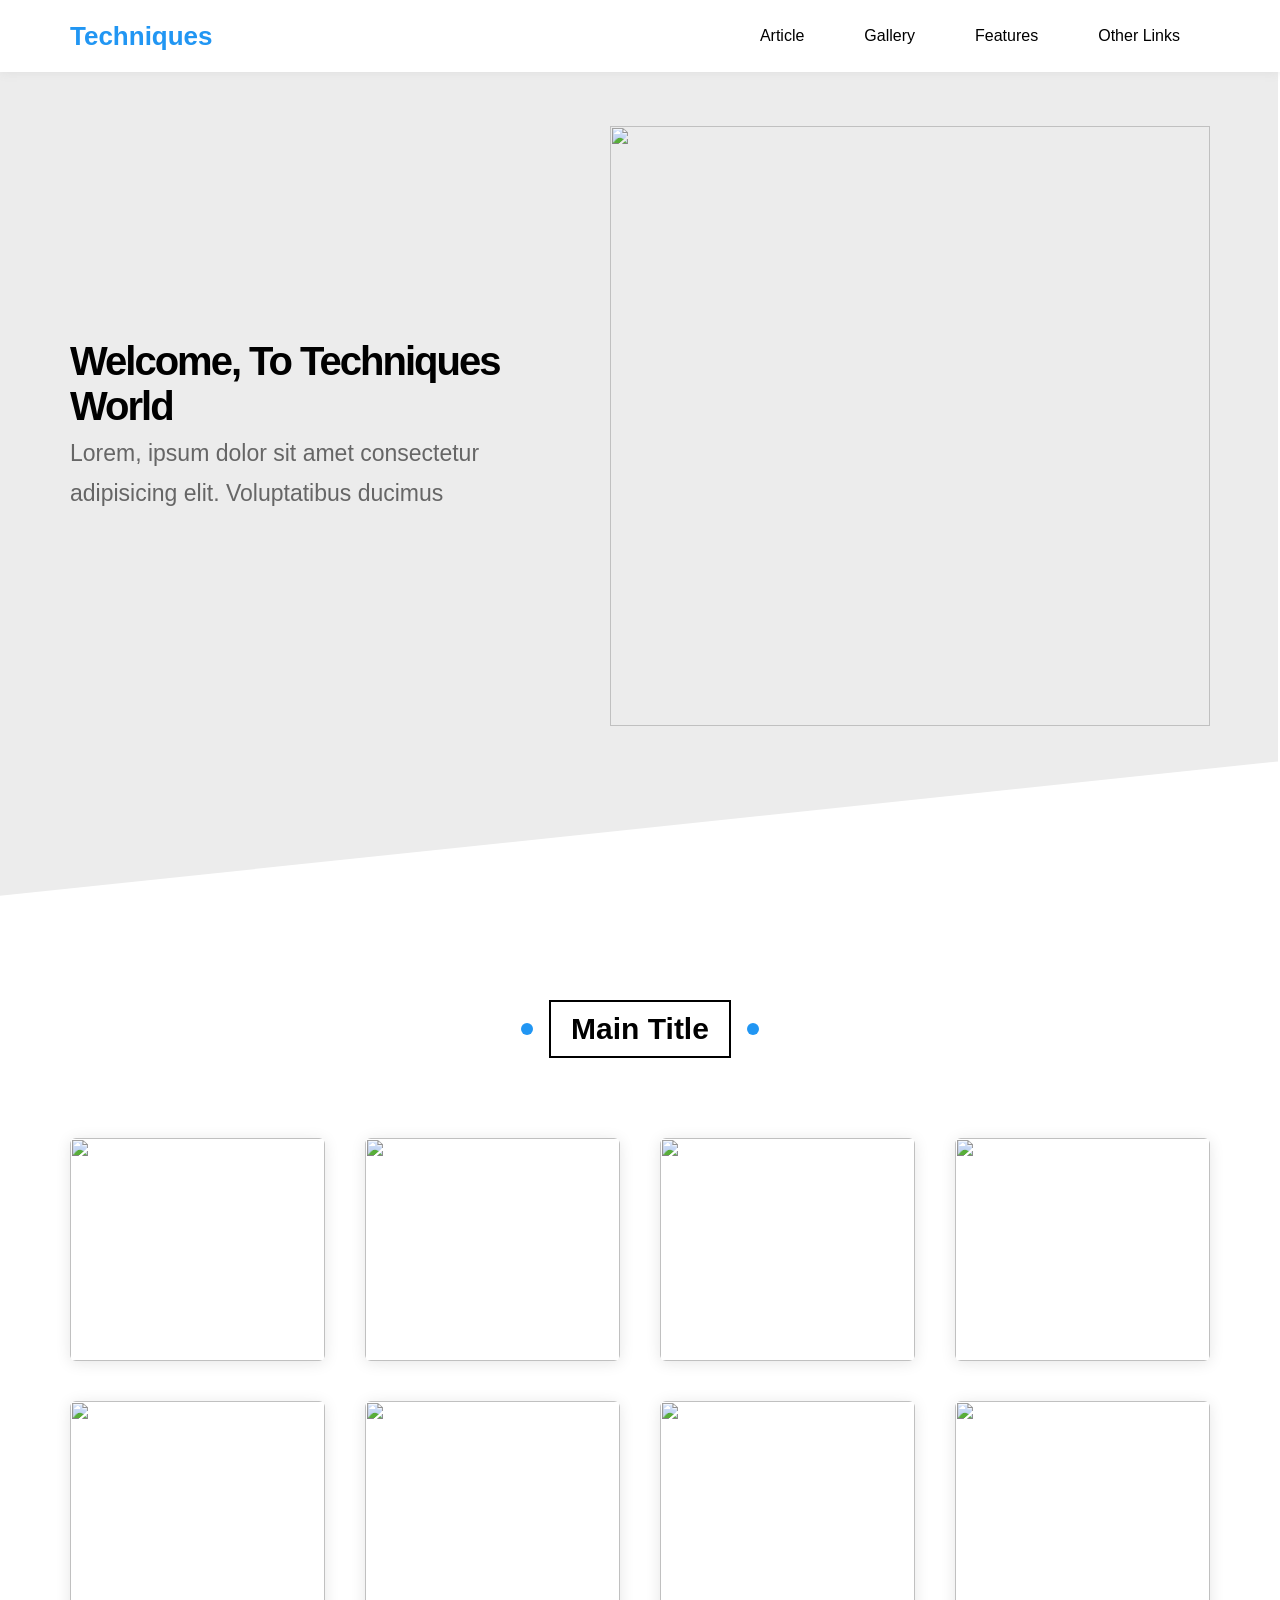
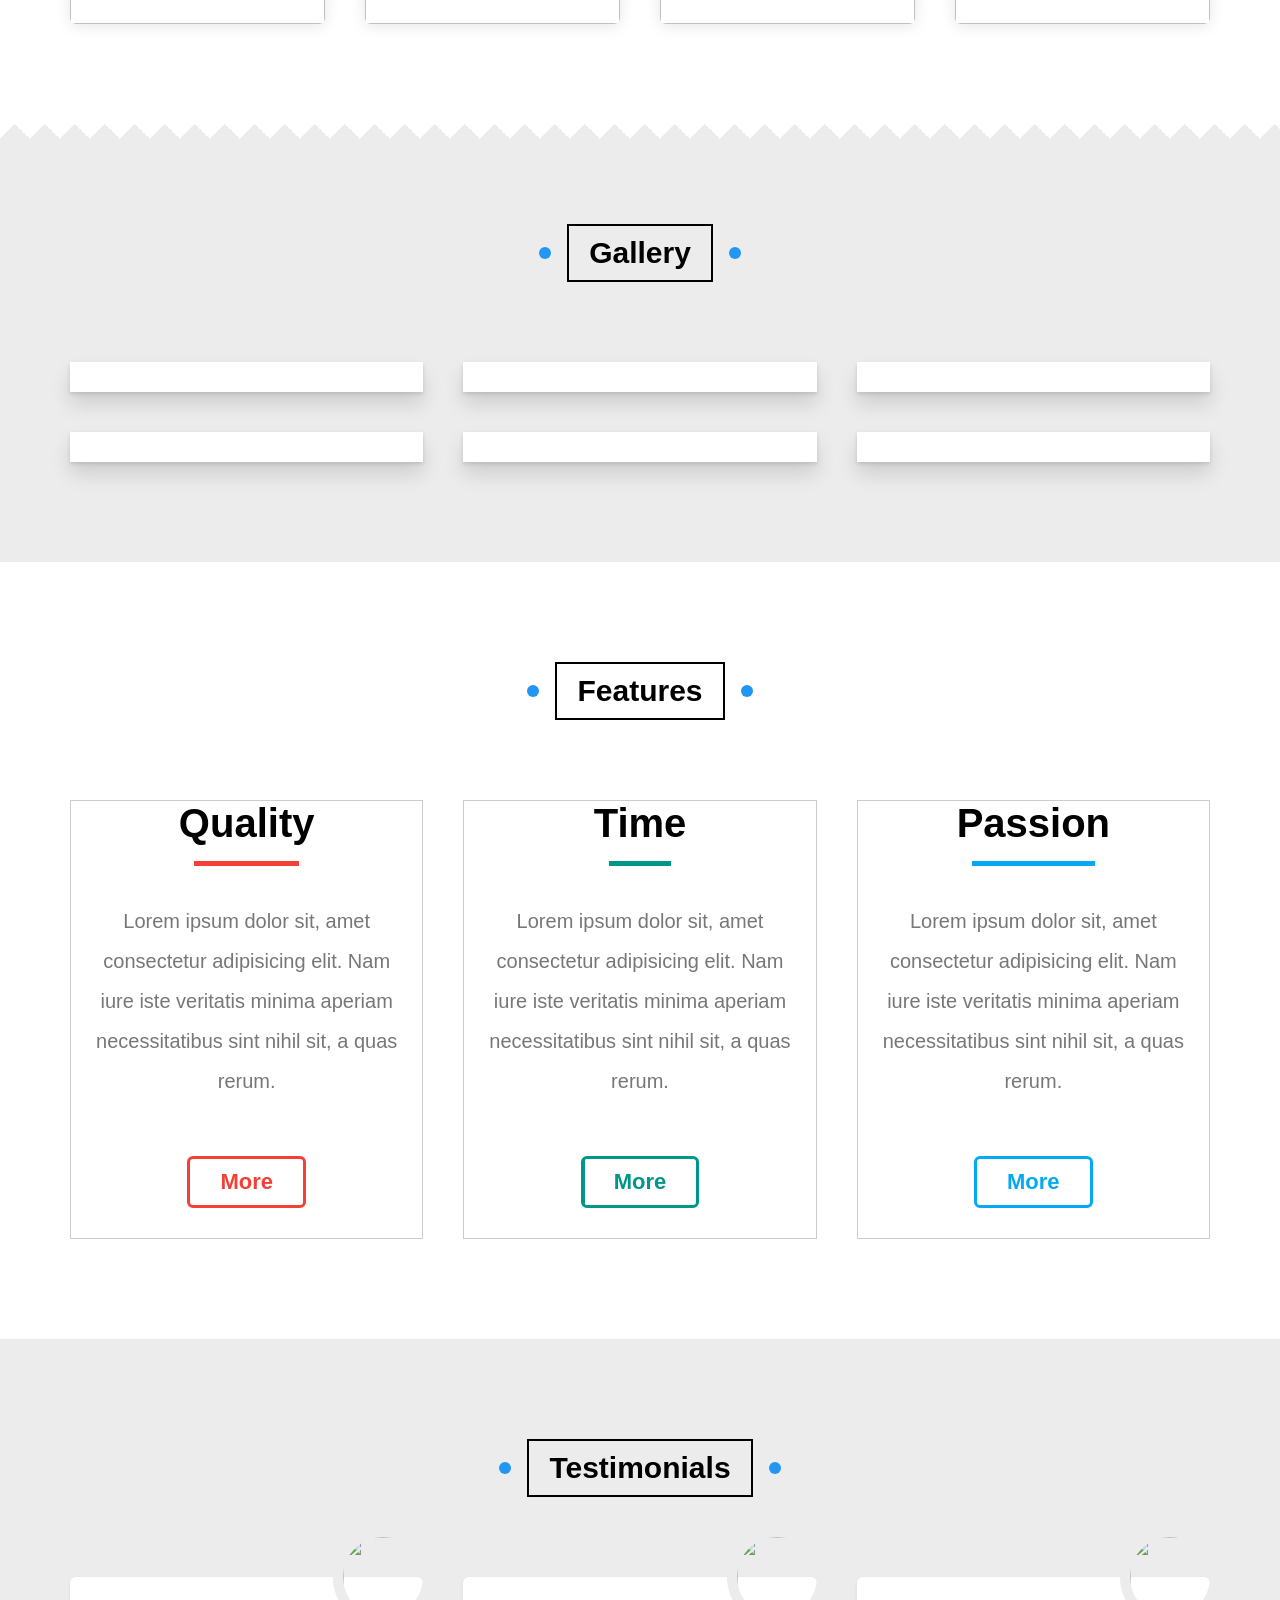
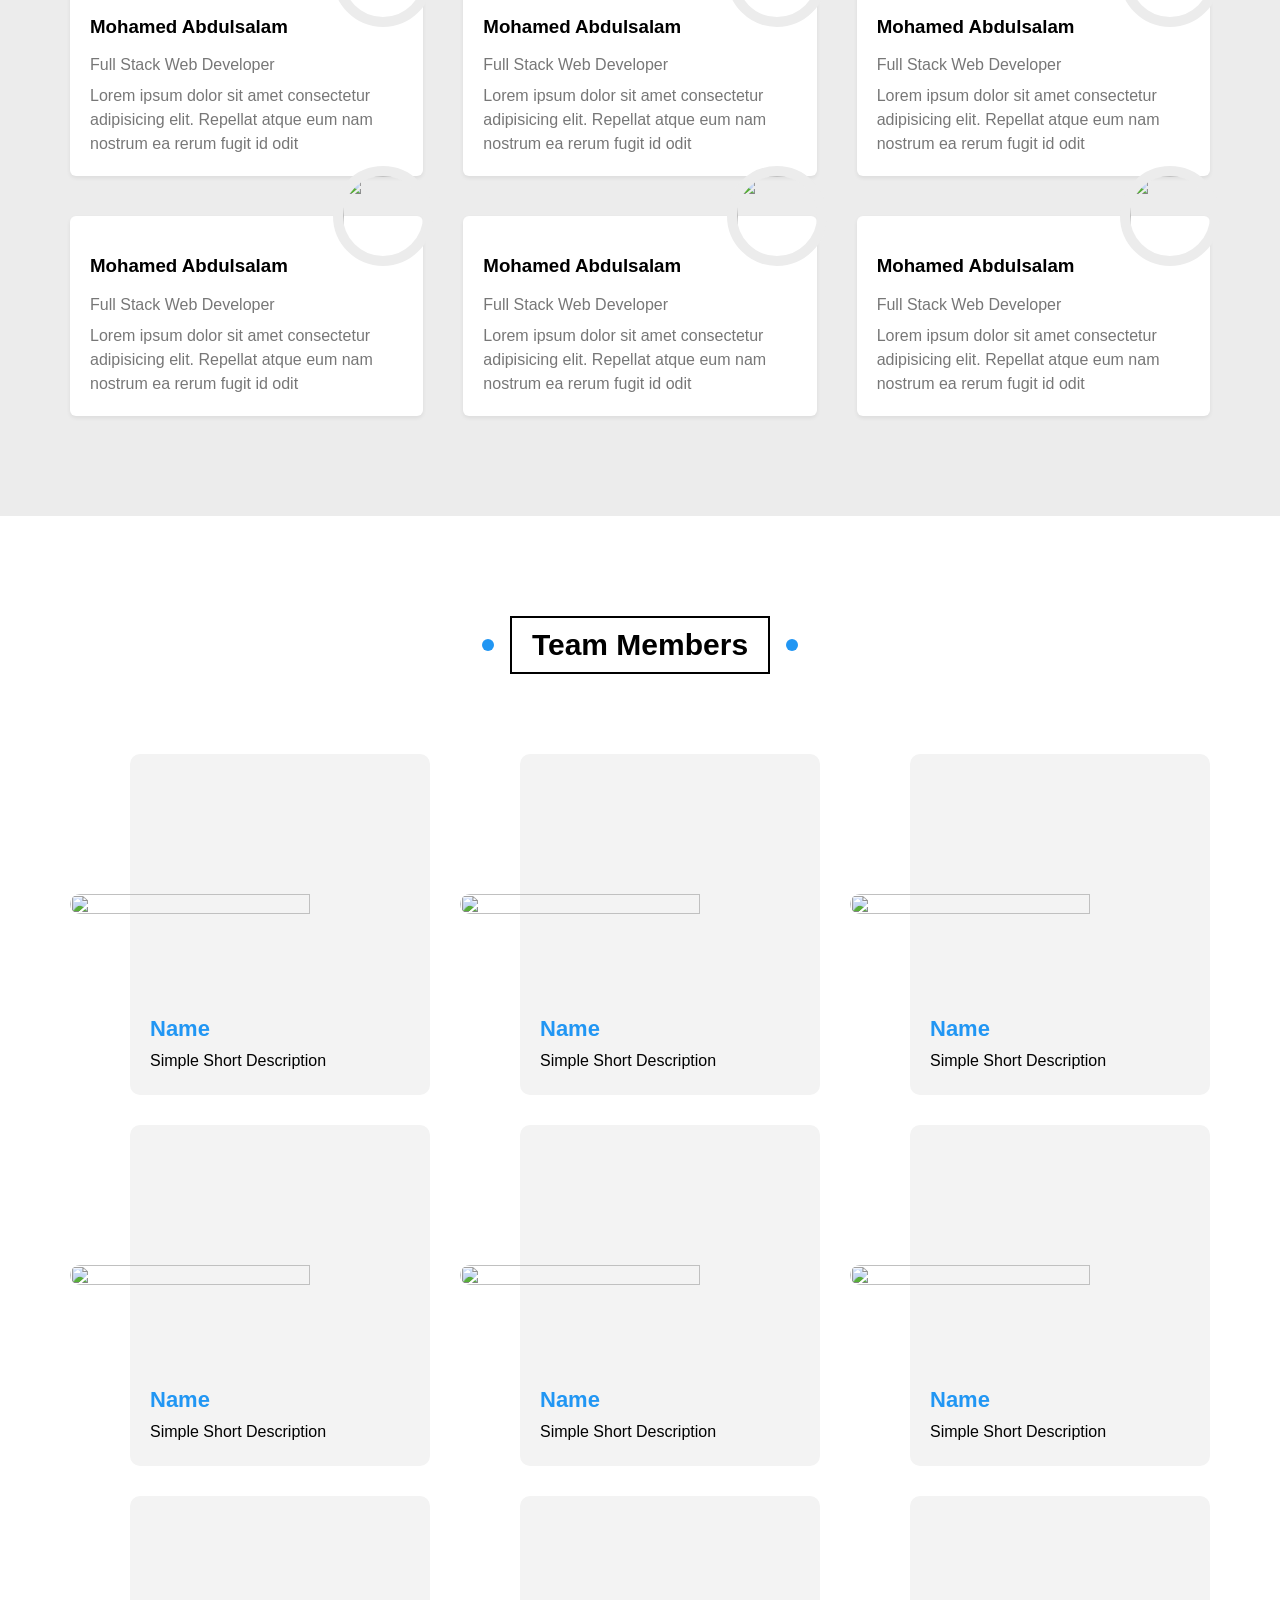
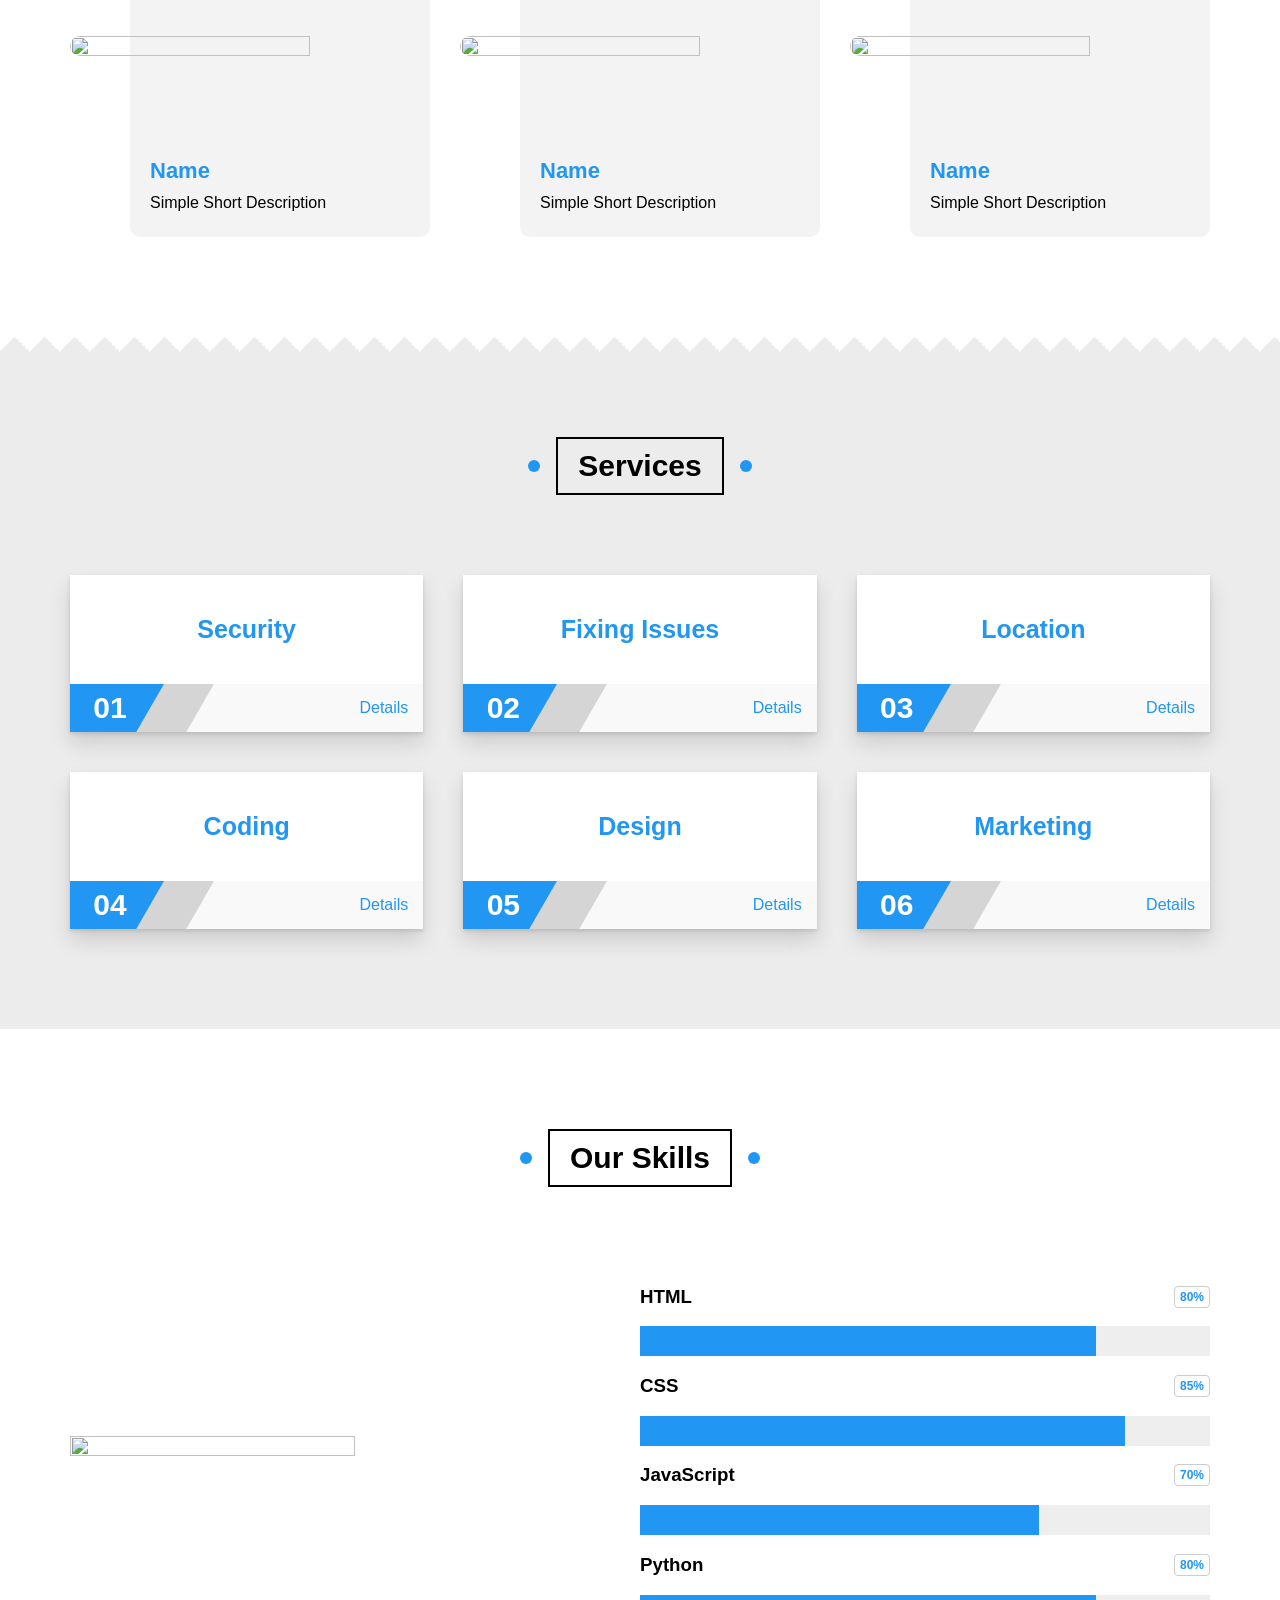
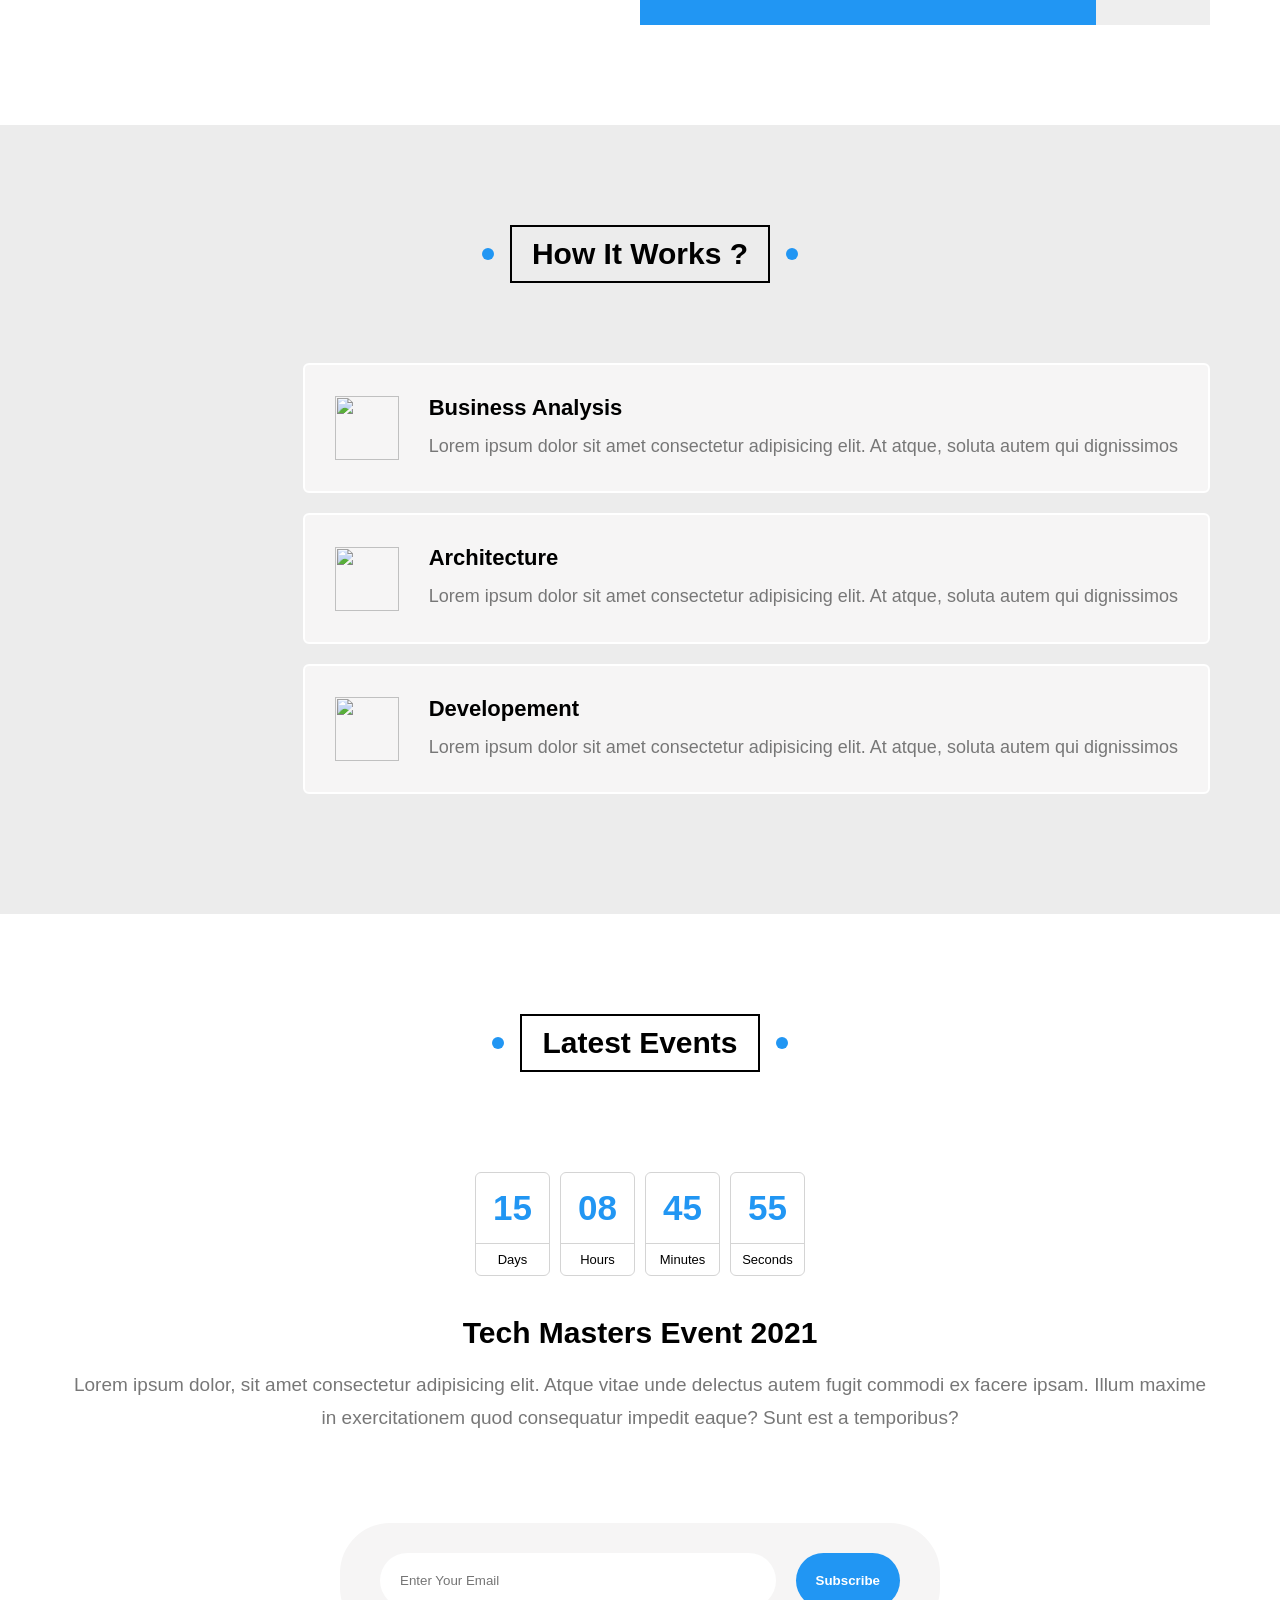
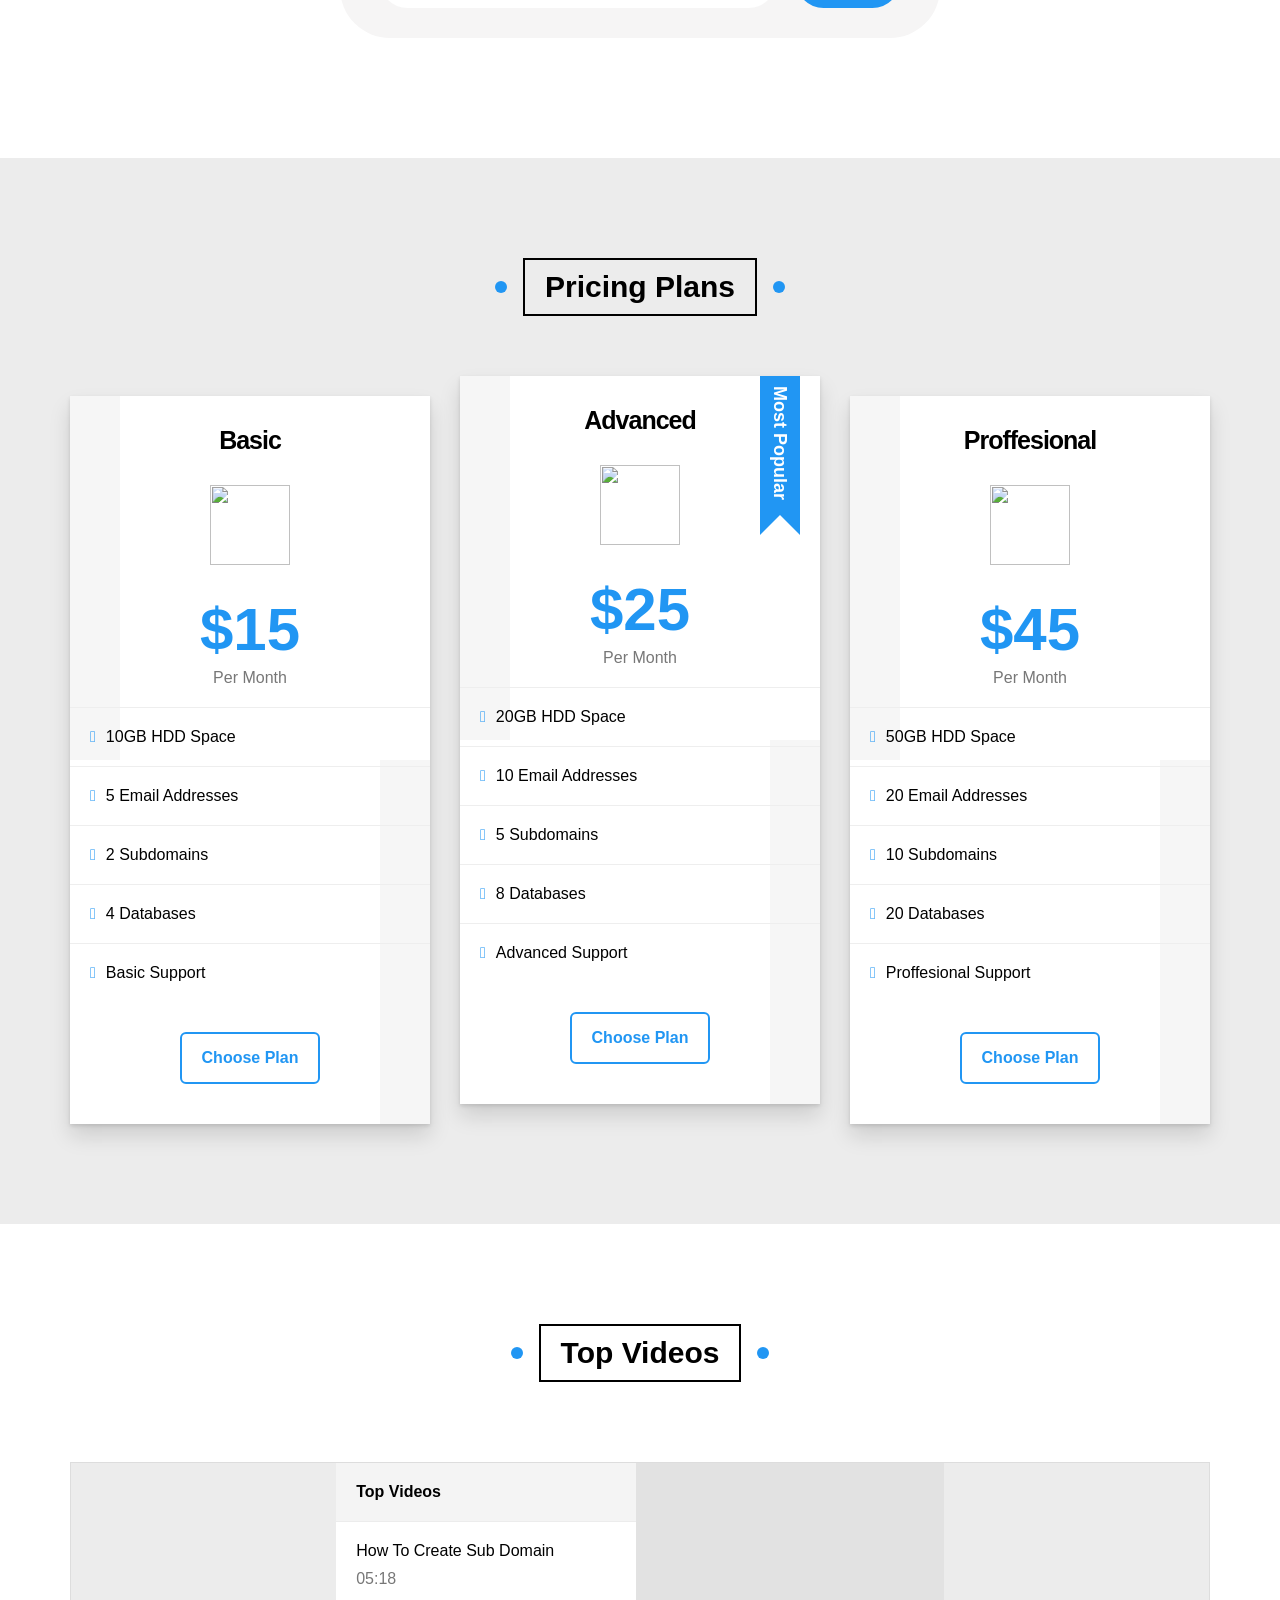
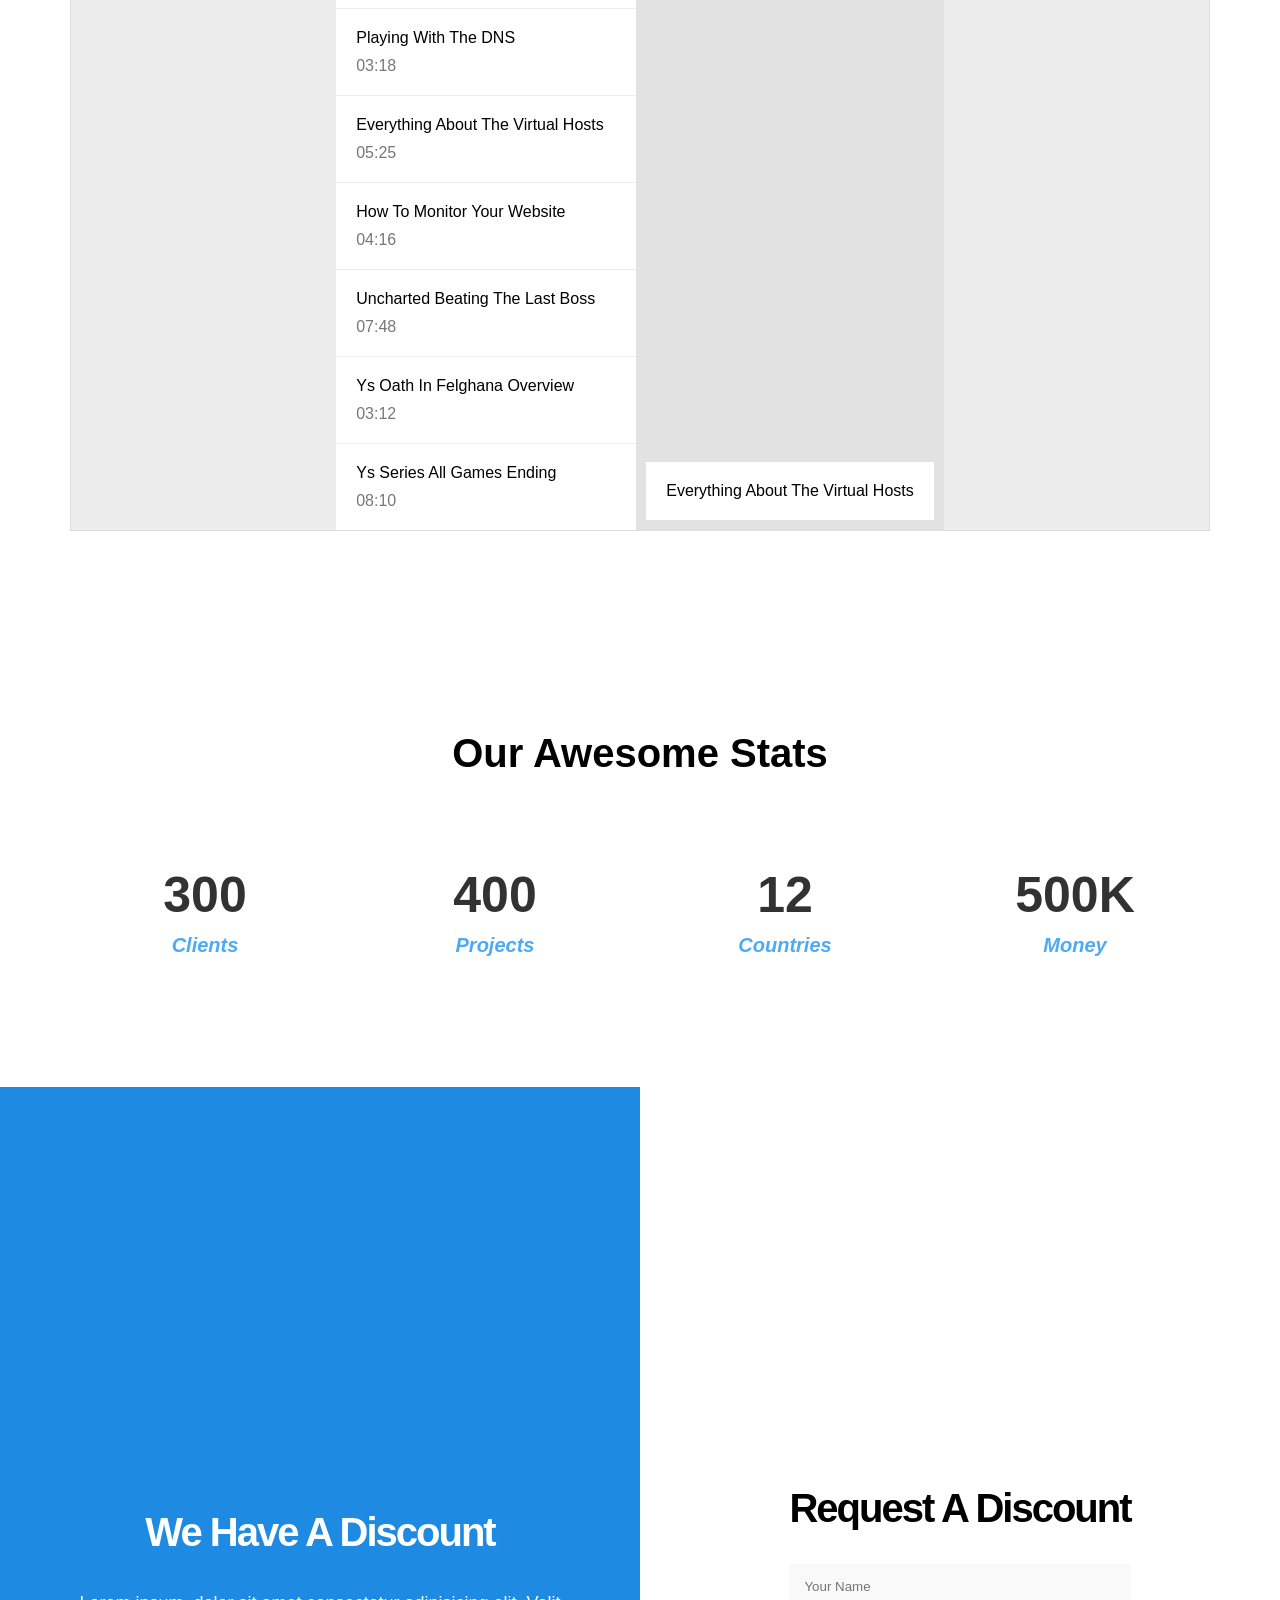
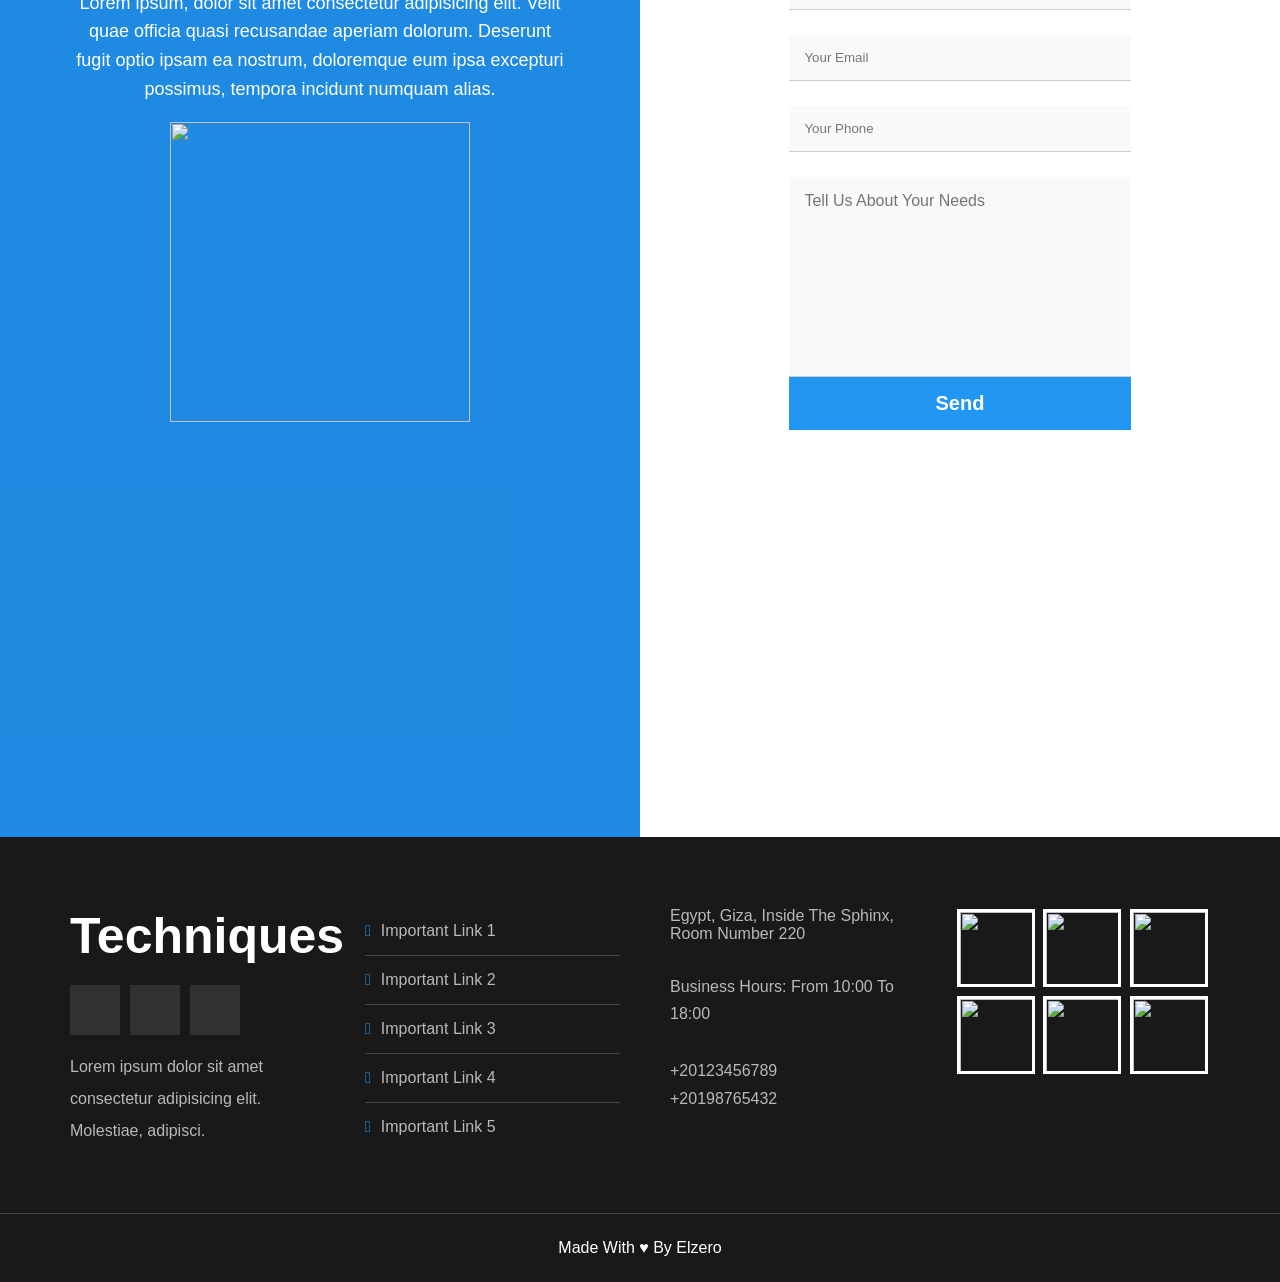
==== webapp/index.html @ d78bf38a "Code Deploy specs" ====
<html>
    <head>
        <link  rel="stylesheet" type = "text/css" href="main.css"/>
    </head>
<body>
<!-- Start Header -->
<div class="header" id="header">
    <div class="container">
      <a href="#" class="logo">Techniques</a>
      <ul class="main-nav">
        <li><a href="#articles">Article</a></li>
        <li><a href="#gallery">Gallery</a></li>
        <li><a href="#features">Features</a></li>
        <li>
          <a href="#">Other Links</a>
          <!-- Start Megamenu -->
          <div class="mega-menu">
            <div class="image">
              <img src="https://i.postimg.cc/pL5x3qB1/Photo2.png" alt="">
            </div>
            <ul class="links">
              <li>
                <a href="#"><i class="far fa-comments fa-fw"></i>Testimonials</a>
              </li>
              <li>
                <a href="#"><i class="far fa-user fa-fw"></i>Team Members</a>
              </li>
              <li>
                <a href="#"><i class="far fa-building fa-fw"></i>Services</a>
              </li>
              <li>
                <a href="#"><i class="far fa-check-circle fa-fw"></i>Our Skills</a>
              </li>
              <li>
                <a href="#"><i class="far fa-clipboard fa-fw"></i>How It Works</a>
              </li>
            </ul>
            <ul class="links">
              <li>
                <a href="#"><i class="far fa-calendar-alt fa-fw"></i>Events</a>
              </li>
              <li>
                <a href="#"><i class="fas fa-server fa-fw"></i>Pricing Plans</a>
              </li>
              <li>
                <a href="#"><i class="far fa-play-circle fa-fw"></i>Top Videos</a>
              </li>
              <li>
                <a href="#"><i class="far fa-chart-bar fa-fw"></i>Stats</a>
              </li>
              <li>
                <a href="#"><i class="fas fa-percent fa-fw"></i>Request A Discount</a>
              </li>
            </ul>
          </div>
          <!-- End Megamenu -->
        </li>
      </ul>
    </div>
  </div>
  <!-- Ebd Header -->
  <!-- Start Landing -->
  <div class="landing">
    <div class="container">
      <div class="text">
        <h1>Welcome, To Techniques World</h1>
        <p>Lorem, ipsum dolor sit amet consectetur adipisicing elit. Voluptatibus ducimus</p>
      </div>
      <div class="image">
        <img src="https://i.postimg.cc/pr1b6F5H/Photo1.png" alt="">
      </div>
    </div>
    <a href="#articles" class="go-down">
      <i class="fas fa-angle-double-down fa-2x"></i>
    </a>
  </div>
  <!-- End Landing -->
  <!-- Start Articles -->
  <div class="articles" id="articles">
    <h2 class="main-title">Main Title</h2>
    <div class="container">
      <div class="box">
        <img src="https://i.postimg.cc/W46RPKqS/tech-1.jpg" alt="">
        <div class="content">
          <h3>Test Title</h3>
          <p>Lorem ipsum dolor sit amet, consectetur adipisicing elit. Natus mollitia</p>
        </div>
        <div class="info">
          <a href="#">Read More</a>
          <i class="fas fa-long-arrow-alt-right"></i>
        </div>
      </div>
      <div class="box">
        <img src="https://i.postimg.cc/sXVkfcpz/tech-2.jpg" alt="">
        <div class="content">
          <h3>Test Title</h3>
          <p>Lorem ipsum dolor sit amet, consectetur adipisicing elit. Natus mollitia</p>
        </div>
        <div class="info">
          <a href="#">Read More</a>
          <i class="fas fa-long-arrow-alt-right"></i>
        </div>
      </div>
      <div class="box">
        <img src="https://i.postimg.cc/JnP9skqk/tech-3.jpg" alt="">
        <div class="content">
          <h3>Test Title</h3>
          <p>Lorem ipsum dolor sit amet, consectetur adipisicing elit. Natus mollitia</p>
        </div>
        <div class="info">
          <a href="#">Read More</a>
          <i class="fas fa-long-arrow-alt-right"></i>
        </div>
      </div>
      <div class="box">
        <img src="https://i.postimg.cc/Rhh2KZsb/tech-4.jpg" alt="">
        <div class="content">
          <h3>Test Title</h3>
          <p>Lorem ipsum dolor sit amet, consectetur adipisicing elit. Natus mollitia</p>
        </div>
        <div class="info">
          <a href="#">Read More</a>
          <i class="fas fa-long-arrow-alt-right"></i>
        </div>
      </div>
      <div class="box">
        <img src="https://i.postimg.cc/026LNrJz/tech-5.jpg" alt="">
        <div class="content">
          <h3>Test Title</h3>
          <p>Lorem ipsum dolor sit amet, consectetur adipisicing elit. Natus mollitia</p>
        </div>
        <div class="info">
          <a href="#">Read More</a>
          <i class="fas fa-long-arrow-alt-right"></i>
        </div>
      </div>
      <div class="box">
        <img src="https://i.postimg.cc/jSPmz9cK/tech-6.jpg" alt="">
        <div class="content">
          <h3>Test Title</h3>
          <p>Lorem ipsum dolor sit amet, consectetur adipisicing elit. Natus mollitia</p>
        </div>
        <div class="info">
          <a href="#">Read More</a>
          <i class="fas fa-long-arrow-alt-right"></i>
        </div>
      </div>
      <div class="box">
        <img src="https://i.postimg.cc/76YRrLkY/tech-7.jpg" alt="">
        <div class="content">
          <h3>Test Title</h3>
          <p>Lorem ipsum dolor sit amet, consectetur adipisicing elit. Natus mollitia</p>
        </div>
        <div class="info">
          <a href="#">Read More</a>
          <i class="fas fa-long-arrow-alt-right"></i>
        </div>
      </div>
      <div class="box">
        <img src="https://i.postimg.cc/cH9bxNx7/tech-8.jpg" alt="">
        <div class="content">
          <h3>Test Title</h3>
          <p>Lorem ipsum dolor sit amet, consectetur adipisicing elit. Natus mollitia</p>
        </div>
        <div class="info">
          <a href="#">Read More</a>
          <i class="fas fa-long-arrow-alt-right"></i>
        </div>
      </div>
    </div>
  </div>
  <div class="spikes"></div>
  <!-- End Articles -->
  <!-- Start Gallery -->
  <div class="gallery" id="gallery">
    <h2 class="main-title">Gallery</h2>
    <div class="container">
      <div class="box">
        <div class="image">
          <img src="https://i.postimg.cc/h4Y5Ng3c/gallery-1.jpg" alt="">
        </div>
      </div>
      <div class="box">
        <div class="image">
          <img src="https://i.postimg.cc/YqTV2qS2/Photo4.jpg" alt="">
        </div>
      </div>
      <div class="box">
        <div class="image">
          <img src="https://i.postimg.cc/pTVccmsC/Photo5.jpg" alt="">
        </div>
      </div>
      <div class="box">
        <div class="image">
          <img src="https://i.postimg.cc/BbkhvM47/Photo6.jpg" alt="">
        </div>
      </div>
      <div class="box">
        <div class="image">
          <img src="https://i.postimg.cc/Z0kjnb1N/gallery-5.jpg" alt="">
        </div>
      </div>
      <div class="box">
        <div class="image">
          <img src="https://i.postimg.cc/qBtTN1PB/gallery-6.jpg" alt="">
        </div>
      </div>
    </div>
  </div>
  <!-- End Gallery -->
  <!-- Start Features -->
  <div class="features" id="features">
    <h2 class="main-title">Features</h2>
    <div class="container">
      <div class="box quality">
        <div class="img-holder">
          <img src="https://i.postimg.cc/pLvb1Rpy/features-1.jpg" alt="">
        </div>
        <h2>Quality</h2>
        <p>Lorem ipsum dolor sit, amet consectetur adipisicing elit. Nam iure iste veritatis minima aperiam
          necessitatibus sint nihil sit, a quas rerum.</p>
        <a href="#">More</a>
      </div>
      <div class="box time">
        <div class="img-holder">
          <img src="https://i.postimg.cc/XYgMRmCL/features-2.jpg" alt="">
        </div>
        <h2>Time</h2>
        <p>Lorem ipsum dolor sit, amet consectetur adipisicing elit. Nam iure iste veritatis minima aperiam
          necessitatibus sint
          nihil sit, a quas rerum.</p>
        <a href="#">More</a>
      </div>
      <div class="box passion">
        <div class="img-holder">
          <img src="https://i.postimg.cc/TPY8f0j6/features-3.jpg" alt="">
        </div>
        <h2>Passion</h2>
        <p>Lorem ipsum dolor sit, amet consectetur adipisicing elit. Nam iure iste veritatis minima aperiam
          necessitatibus sint
          nihil sit, a quas rerum.</p>
        <a href="#">More</a>
      </div>
    </div>
  </div>
  <!-- End Features -->
  <!-- Start Testimonials -->
  <div class="testimonials" id="testimonials">
    <h2 class="main-title">Testimonials</h2>
    <div class="container">
      <div class="box">
        <img src="https://i.postimg.cc/L5PwNbSz/avatar-1.jpg" alt="">
        <h3>Mohamed Abdulsalam</h3>
        <span class="title">Full Stack Web Developer</span>
        <div class="rate">
          <i class="filled fas fa-star"></i>
          <i class="filled fas fa-star"></i>
          <i class="filled fas fa-star"></i>
          <i class="filled fas fa-star"></i>
          <i class="far fa-star"></i>
        </div>
        <p>Lorem ipsum dolor sit amet consectetur adipisicing elit. Repellat atque eum nam nostrum ea rerum
          fugit id odit</p>
      </div>
      <div class="box">
        <img src="https://i.postimg.cc/44HDfmcm/avatar-2.jpg" alt="">
        <h3>Mohamed Abdulsalam</h3>
        <span class="title">Full Stack Web Developer</span>
        <div class="rate">
          <i class="filled fas fa-star"></i>
          <i class="filled fas fa-star"></i>
          <i class="filled fas fa-star"></i>
          <i class="filled fas fa-star"></i>
          <i class="far fa-star"></i>
        </div>
        <p>Lorem ipsum dolor sit amet consectetur adipisicing elit. Repellat atque eum nam nostrum ea rerum
          fugit id odit</p>
      </div>
      <div class="box">
        <img src="https://i.postimg.cc/gkv1hQNp/avatar-3.jpg" alt="">
        <h3>Mohamed Abdulsalam</h3>
        <span class="title">Full Stack Web Developer</span>
        <div class="rate">
          <i class="filled fas fa-star"></i>
          <i class="filled fas fa-star"></i>
          <i class="filled fas fa-star"></i>
          <i class="filled fas fa-star"></i>
          <i class="far fa-star"></i>
        </div>
        <p>Lorem ipsum dolor sit amet consectetur adipisicing elit. Repellat atque eum nam nostrum ea rerum
          fugit id odit</p>
      </div>
      <div class="box">
        <img src="https://i.postimg.cc/nhpgG2PD/avatar-4.jpg" alt="">
        <h3>Mohamed Abdulsalam</h3>
        <span class="title">Full Stack Web Developer</span>
        <div class="rate">
          <i class="filled fas fa-star"></i>
          <i class="filled fas fa-star"></i>
          <i class="filled fas fa-star"></i>
          <i class="filled fas fa-star"></i>
          <i class="far fa-star"></i>
        </div>
        <p>Lorem ipsum dolor sit amet consectetur adipisicing elit. Repellat atque eum nam nostrum ea rerum
          fugit id odit</p>
      </div>
      <div class="box">
        <img src="https://i.postimg.cc/RZd8stkb/avatar-5.jpg" alt="">
        <h3>Mohamed Abdulsalam</h3>
        <span class="title">Full Stack Web Developer</span>
        <div class="rate">
          <i class="filled fas fa-star"></i>
          <i class="filled fas fa-star"></i>
          <i class="filled fas fa-star"></i>
          <i class="filled fas fa-star"></i>
          <i class="far fa-star"></i>
        </div>
        <p>Lorem ipsum dolor sit amet consectetur adipisicing elit. Repellat atque eum nam nostrum ea rerum
          fugit id odit</p>
      </div>
      <div class="box">
        <img src="https://i.postimg.cc/SKKPwsqQ/avatar-6.jpg" alt="">
        <h3>Mohamed Abdulsalam</h3>
        <span class="title">Full Stack Web Developer</span>
        <div class="rate">
          <i class="filled fas fa-star"></i>
          <i class="filled fas fa-star"></i>
          <i class="filled fas fa-star"></i>
          <i class="filled fas fa-star"></i>
          <i class="far fa-star"></i>
        </div>
        <p>Lorem ipsum dolor sit amet consectetur adipisicing elit. Repellat atque eum nam nostrum ea rerum
          fugit id odit</p>
      </div>
    </div>
  </div>
  <!-- End Testimonials -->
  <!-- Start Team -->
  <div class="team" id="team">
    <h2 class="main-title">Team Members</h2>
    <div class="container">
      <div class="box">
        <div class="data">
          <img src="https://i.postimg.cc/wMD4hR52/team-1.jpg" alt="">
          <div class="social">
            <a href="#">
              <i class="fab fa-facebook"></i>
            </a>
            <a href="#">
              <i class="fab fa-twitter"></i>
            </a>
            <a href="#">
              <i class="fab fa-linkedin-in"></i>
            </a>
            <a href="#">
              <i class="fab fa-youtube"></i>
            </a>
          </div>
        </div>
        <div class="info">
          <h3>Name</h3>
          <p>Simple Short Description</p>
        </div>
      </div>
      <div class="box">
        <div class="data">
          <img src="https://i.postimg.cc/6pWbv38V/team-2.jpg" alt="">
          <div class="social">
            <a href="#">
              <i class="fab fa-facebook"></i>
            </a>
            <a href="#">
              <i class="fab fa-twitter"></i>
            </a>
            <a href="#">
              <i class="fab fa-linkedin-in"></i>
            </a>
            <a href="#">
              <i class="fab fa-youtube"></i>
            </a>
          </div>
        </div>
        <div class="info">
          <h3>Name</h3>
          <p>Simple Short Description</p>
        </div>
      </div>
      <div class="box">
        <div class="data">
          <img src="https://i.postimg.cc/wjwfcpNC/team-3.jpg" alt="">
          <div class="social">
            <a href="#">
              <i class="fab fa-facebook"></i>
            </a>
            <a href="#">
              <i class="fab fa-twitter"></i>
            </a>
            <a href="#">
              <i class="fab fa-linkedin-in"></i>
            </a>
            <a href="#">
              <i class="fab fa-youtube"></i>
            </a>
          </div>
        </div>
        <div class="info">
          <h3>Name</h3>
          <p>Simple Short Description</p>
        </div>
      </div>
      <div class="box">
        <div class="data">
          <img src="https://i.postimg.cc/CKdvcQHz/team-4.jpg" alt="">
          <div class="social">
            <a href="#">
              <i class="fab fa-facebook"></i>
            </a>
            <a href="#">
              <i class="fab fa-twitter"></i>
            </a>
            <a href="#">
              <i class="fab fa-linkedin-in"></i>
            </a>
            <a href="#">
              <i class="fab fa-youtube"></i>
            </a>
          </div>
        </div>
        <div class="info">
          <h3>Name</h3>
          <p>Simple Short Description</p>
        </div>
      </div>
      <div class="box">
        <div class="data">
          <img src="https://i.postimg.cc/vmj0kt3X/team-5.jpg" alt="">
          <div class="social">
            <a href="#">
              <i class="fab fa-facebook"></i>
            </a>
            <a href="#">
              <i class="fab fa-twitter"></i>
            </a>
            <a href="#">
              <i class="fab fa-linkedin-in"></i>
            </a>
            <a href="#">
              <i class="fab fa-youtube"></i>
            </a>
          </div>
        </div>
        <div class="info">
          <h3>Name</h3>
          <p>Simple Short Description</p>
        </div>
      </div>
      <div class="box">
        <div class="data">
          <img src="https://i.postimg.cc/gjbNkk9Z/team-6.jpg" alt="">
          <div class="social">
            <a href="#">
              <i class="fab fa-facebook"></i>
            </a>
            <a href="#">
              <i class="fab fa-twitter"></i>
            </a>
            <a href="#">
              <i class="fab fa-linkedin-in"></i>
            </a>
            <a href="#">
              <i class="fab fa-youtube"></i>
            </a>
          </div>
        </div>
        <div class="info">
          <h3>Name</h3>
          <p>Simple Short Description</p>
        </div>
      </div>
      <div class="box">
        <div class="data">
          <img src="https://i.postimg.cc/nrKTsbZw/team-7.jpg" alt="">
          <div class="social">
            <a href="#">
              <i class="fab fa-facebook"></i>
            </a>
            <a href="#">
              <i class="fab fa-twitter"></i>
            </a>
            <a href="#">
              <i class="fab fa-linkedin-in"></i>
            </a>
            <a href="#">
              <i class="fab fa-youtube"></i>
            </a>
          </div>
        </div>
        <div class="info">
          <h3>Name</h3>
          <p>Simple Short Description</p>
        </div>
      </div>
      <div class="box">
        <div class="data">
          <img src="https://i.postimg.cc/Vkk4NVhD/team-8.jpg" alt="">
          <div class="social">
            <a href="#">
              <i class="fab fa-facebook"></i>
            </a>
            <a href="#">
              <i class="fab fa-twitter"></i>
            </a>
            <a href="#">
              <i class="fab fa-linkedin-in"></i>
            </a>
            <a href="#">
              <i class="fab fa-youtube"></i>
            </a>
          </div>
        </div>
        <div class="info">
          <h3>Name</h3>
          <p>Simple Short Description</p>
        </div>
      </div>
      <div class="box">
        <div class="data">
          <img src="https://i.postimg.cc/pLcC5Bbx/team-9.jpg" alt="">
          <div class="social">
            <a href="#">
              <i class="fab fa-facebook"></i>
            </a>
            <a href="#">
              <i class="fab fa-twitter"></i>
            </a>
            <a href="#">
              <i class="fab fa-linkedin-in"></i>
            </a>
            <a href="#">
              <i class="fab fa-youtube"></i>
            </a>
          </div>
        </div>
        <div class="info">
          <h3>Name</h3>
          <p>Simple Short Description</p>
        </div>
      </div>
    </div>
  </div>
  <div class="spikes"></div>
  <!-- End Team -->
  <!-- Start Services -->
  <div class="services" id="services">
    <h2 class="main-title">Services</h2>
    <div class="container">
      <div class="box">
        <i class="fas fa-user-shield fa-4x"></i>
        <h3>Security</h3>
        <div class="info">
          <a href="#">Details</a>
        </div>
      </div>
      <div class="box">
        <i class="fas fa-tools fa-4x"></i>
        <h3>Fixing Issues</h3>
        <div class="info">
          <a href="#">Details</a>
        </div>
      </div>
      <div class="box">
        <i class="fas fa-map-marked-alt fa-4x"></i>
        <h3>Location</h3>
        <div class="info">
          <a href="#">Details</a>
        </div>
      </div>
      <div class="box">
        <i class="fas fa-laptop-code fa-4x"></i>
        <h3>Coding</h3>
        <div class="info">
          <a href="#">Details</a>
        </div>
      </div>
      <div class="box">
        <i class="fas fa-palette fa-4x"></i>
        <h3>Design</h3>
        <div class="info">
          <a href="#">Details</a>
        </div>
      </div>
      <div class="box">
        <i class="fas fa-bullhorn fa-4x"></i>
        <h3>Marketing</h3>
        <div class="info">
          <a href="#">Details</a>
        </div>
      </div>
    </div>
  </div>
  <!-- End Services -->
  <!-- Start Skills -->
  <div class="our-skills" id="our-skills">
    <h2 class="main-title">Our Skills</h2>
    <div class="container">
      <img src="https://i.postimg.cc/PJHQn3Zb/our-skills.jpg" alt="" />
      <div class="skills">
        <div class="skill">
          <h3>HTML <span>80%</span></h3>
          <div class="the-progress">
            <span style="width: 80%"></span>
          </div>
        </div>
        <div class="skill">
          <h3>CSS <span>85%</span></h3>
          <div class="the-progress">
            <span style="width: 85%"></span>
          </div>
        </div>
        <div class="skill">
          <h3>JavaScript <span>70%</span></h3>
          <div class="the-progress">
            <span style="width: 70%"></span>
          </div>
        </div>
        <div class="skill">
          <h3>Python <span>80%</span></h3>
          <div class="the-progress">
            <span style="width: 80%"></span>
          </div>
        </div>
      </div>
    </div>
  </div>
  <!-- End Skills -->
  <!-- Start Work Steps -->
  <div class="work-steps" id="work-steps">
    <h2 class="main-title">How It Works ?</h2>
    <div class="container">
      <img src="https://i.postimg.cc/prkzb2Px/work-steps.png" alt="" class="image">
      <div class="info">
        <div class="box">
          <img src="https://i.postimg.cc/Z5nFmy9Q/work-steps-1.png" alt="">
          <div class="text">
            <h3>Business Analysis</h3>
            <p>Lorem ipsum dolor sit amet consectetur adipisicing elit. At atque, soluta autem qui
              dignissimos</p>
          </div>
        </div>
        <div class="box">
          <img src="https://i.postimg.cc/8zYdzPMz/work-steps-2.png" alt="">
          <div class="text">
            <h3>Architecture</h3>
            <p>Lorem ipsum dolor sit amet consectetur adipisicing elit. At atque, soluta autem qui
              dignissimos</p>
          </div>
        </div>
        <div class="box">
          <img src="https://i.postimg.cc/25BQbR7F/work-steps-3.png" alt="">
          <div class="text">
            <h3>Developement</h3>
            <p>Lorem ipsum dolor sit amet consectetur adipisicing elit. At atque, soluta autem qui
              dignissimos</p>
          </div>
        </div>
      </div>
    </div>
  </div>
  <!-- End Work Steps -->
  <!-- Start Events -->
  <div class="events" id="events">
    <div class="dots dots-up"></div>
    <div class="dots dots-down"></div>
    <h2 class="main-title">Latest Events</h2>
    <div class="container">
      <img src="https://i.postimg.cc/vZC9d2w1/events.jpg" alt="">
      <div class="info">
        <div class="time">
          <div class="unit">
            <span>15</span>
            <span>Days</span>
          </div>
          <div class="unit">
            <span>08</span>
            <span>Hours</span>
          </div>
          <div class="unit">
            <span>45</span>
            <span>Minutes</span>
          </div>
          <div class="unit">
            <span>55</span>
            <span>Seconds</span>
          </div>
        </div>
        <h2 class="title">Tech Masters Event 2021</h2>
        <p class="description">Lorem ipsum dolor, sit amet consectetur adipisicing elit. Atque vitae unde
          delectus autem fugit commodi ex facere ipsam. Illum maxime in exercitationem quod consequatur
          impedit eaque? Sunt est a temporibus?</p>
      </div>
      <div class="subscribe">
        <form action="">
          <input type="email" placeholder="Enter Your Email">
          <input type="submit" value="Subscribe">
        </form>
      </div>
    </div>
  </div>
  <!-- End Events -->
  <!-- End Work Steps -->
  <!-- Start Pricing -->
  <div class="pricing" id="pricing">
    <div class="dots dots-up"></div>
    <div class="dots dots-down"></div>
    <h2 class="main-title">Pricing Plans</h2>
    <div class="container">
      <div class="box">
        <h3 class="title">Basic</h3>
        <img src="https://i.postimg.cc/VvymfMLW/pricing-1.png" alt="" />
        <div class="price">
          <span class="amount">$15</span>
          <span class="time">Per Month</span>
        </div>
        <ul>
          <li>10GB HDD Space</li>
          <li>5 Email Addresses</li>
          <li>2 Subdomains</li>
          <li>4 Databases</li>
          <li>Basic Support</li>
        </ul>
        <a href="#">Choose Plan</a>
      </div>
      <div class="box popular">
        <div class="label">Most Popular</div>
        <div class="title">Advanced</div>
        <img src="https://i.postimg.cc/ZnrZCRWt/pricing-2.png" alt="">
        <div class="price">
          <span class="amount">$25</span>
          <span class="time">Per Month</span>
        </div>
        <ul>
          <li>20GB HDD Space</li>
          <li>10 Email Addresses</li>
          <li>5 Subdomains</li>
          <li>8 Databases</li>
          <li>Advanced Support</li>
        </ul>
        <a href="#">Choose Plan</a>
      </div>
      <div class="box">
        <div class="title">Proffesional</div>
        <img src="https://i.postimg.cc/T2mTkkC7/pricing-3.png" alt="">
        <div class="price">
          <span class="amount">$45</span>
          <span class="time">Per Month</span>
        </div>
        <ul>
          <li>50GB HDD Space</li>
          <li>20 Email Addresses</li>
          <li>10 Subdomains</li>
          <li>20 Databases</li>
          <li>Proffesional Support</li>
        </ul>
        <a href="#">Choose Plan</a>
      </div>
    </div>
  </div>
  <!-- End Pricing -->
  <!-- Start Videos -->
  <div class="videos" id="videos">
    <h2 class="main-title">Top Videos</h2>
    <div class="container">
      <div class="holder">
        <div class="list">
          <div class="name">
            Top Videos
            <i class="fas fa-random"></i>
          </div>
          <ul>
            <li>How To Create Sub Domain <span>05:18</span></li>
            <li>Playing With The DNS <span>03:18</span></li>
            <li>Everything About The Virtual Hosts <span>05:25</span></li>
            <li>How To Monitor Your Website <span>04:16</span></li>
            <li>Uncharted Beating The Last Boss <span>07:48</span></li>
            <li>Ys Oath In Felghana Overview <span>03:12</span></li>
            <li>Ys Series All Games Ending <span>08:10</span></li>
          </ul>
        </div>
        <div class="preview">
          <img src="https://i.postimg.cc/NfcBZ1ng/Video.jpg" alt="" />
          <div class="info">Everything About The Virtual Hosts</div>
        </div>
      </div>
    </div>
  </div>
  <!-- End Videos -->
  <!-- Start Stats -->
  <div class="stats" id="stats">
    <h2>Our Awesome Stats</h2>
    <div class="container">
      <div class="box">
        <i class="far fa-user fa-2x fa-fw"></i>
        <span class="number">300</span>
        <span class="text">Clients</span>
      </div>
      <div class="box">
        <i class="fas fa-code fa-2x fa-fw"></i>
        <span class="number">400</span>
        <span class="text">Projects</span>
      </div>
      <div class="box">
        <i class="fas fa-globe-asia fa-2x fa-fw"></i>
        <span class="number">12</span>
        <span class="text">Countries</span>
      </div>
      <div class="box">
        <i class="far fa-money-bill-alt fa-2x fa-fw"></i>
        <span class="number">500K</span>
        <span class="text">Money</span>
      </div>
    </div>
  </div>
  <!-- End Stats -->
  <!-- Start Discount-->
  <div class="discount" id="discount">
    <div class="image">
      <div class="content">
        <h2>We Have A Discount</h2>
        <p>Lorem ipsum, dolor sit amet consectetur adipisicing elit. Velit quae officia quasi recusandae
          aperiam dolorum. Deserunt fugit optio ipsam ea nostrum, doloremque eum ipsa excepturi possimus,
          tempora incidunt numquam alias.</p>
        <img src="https://i.postimg.cc/y6hwg2fH/discount.png" alt="" />
      </div>
    </div>
    <div class="form">
      <div class="content">
        <h2>Request A Discount</h2>
        <form action="">
          <input class="input" type="text" placeholder="Your Name" name="name" />
          <input class="input" type="email" placeholder="Your Email" name="email" />
          <input class="input" type="text" placeholder="Your Phone" name="mobile" />
          <textarea class="input" placeholder="Tell Us About Your Needs" name="message"></textarea>
          <input type="submit" value="Send" />
        </form>
      </div>
    </div>
  </div>
  <!-- End Discount -->
  <!-- Start Footer -->
  <div class="footer">
    <div class="container">
      <div class="box">
        <h3>Techniques</h3>
        <ul class="social">
          <li>
            <a href="#" class="facebook">
              <i class="fab fa-facebook-f"></i>
            </a>
          </li>
          <li>
            <a href="#" class="twitter">
              <i class="fab fa-twitter"></i>
            </a>
          </li>
          <li>
            <a href="#" class="youtube">
              <i class="fab fa-youtube"></i>
            </a>
          </li>
        </ul>
        <p class="text">
          Lorem ipsum dolor sit amet consectetur adipisicing elit. Molestiae, adipisci.
        </p>
      </div>
      <div class="box">
        <ul class="links">
          <li><a href="#">Important Link 1</a></li>
          <li><a href="#">Important Link 2</a></li>
          <li><a href="#">Important Link 3</a></li>
          <li><a href="#">Important Link 4</a></li>
          <li><a href="#">Important Link 5</a></li>
        </ul>
      </div>
      <div class="box">
        <div class="line">
          <i class="fas fa-map-marker-alt fa-fw"></i>
          <div class="in">Egypt, Giza, Inside The Sphinx, Room Number 220</div>
        </div>
        <div class="line">
          <i class="far fa-clock fa-fw"></i>
          <div class="info">
            Business Hours: From 10:00 To 18:00
          </div>
        </div>
        <div class="line">
          <i class="fas fa-phone-volume fa-fw"></i>
          <div class="info">
            <span>+20123456789</span>
            <span>+20198765432</span>
          </div>
        </div>
      </div>
      <div class="box footer-gallery">
        <img src="https://i.postimg.cc/NjQTG2Kt/footer-1.jpg" alt="" />
        <img src="https://i.postimg.cc/DzMbcCBf/footer-2.jpg" alt="" />
        <img src="https://i.postimg.cc/Dz8T15Sc/Stats.jpg" alt="" />
        <img src="https://i.postimg.cc/NfcBZ1ng/Video.jpg" alt="" />
        <img src="https://i.postimg.cc/Tw55Nr4V/footer-5.jpg" alt="" />
        <img src="https://i.postimg.cc/T18LzpzZ/footer-6.jpg" alt="" />
      </div>
    </div>
    <p class="copyright">Made With &hearts; By Elzero</p>
  </div>
  <!-- End Footer -->
</body>
</html>
---- webapp/main.css ----
/* Start Global Rules */
* {
    -webkit-box-sizing: border-box;
    -moz-box-sizing: border-box;
    box-sizing: border-box;
  }
  
  :root {
    --main-color: #2196f3;
    --main-color-alt: #1787e0;
    --main-transition: 0.3s;
    --main-padding-top: 100px;
    --main-padding-bottom: 100px;
    --section-background: #ececec;
  }
  
  html {
    scroll-behavior: smooth;
  }
  
  body {
    font-family: "Cairo", sans-serif;
    background-color: white;
    color: black;
    overflow-x: hidden;
    margin: 0;
  }
  
  a {
    text-decoration: none;
  }
  
  ul {
    list-style: none;
    margin: 0;
    padding: 0;
  }
  
  .container {
    padding-left: 15px;
    padding-right: 15px;
    margin-left: auto;
    margin-right: auto;
  }
  
  /* Small */
  @media (min-width: 768px) {
    .container {
      width: 750;
    }
  }
  
  /* Medium */
  @media (min-width: 992px) {
    .container {
      width: 970px;
    }
  }
  
  /* Large */
  @media (min-width: 1200px) {
    .container {
      width: 1170px;
    }
  }
  
  .main-title {
    margin: 0 auto 80px;
    border: 2px solid black;
    padding: 10px 20px;
    font-size: 30px;
    width: fit-content;
    position: relative;
    z-index: 1;
    transition: var(--main-transition);
    -webkit-transition: var(--main-transition);
    -moz-transition: var(--main-transition);
    -ms-transition: var(--main-transition);
    -o-transition: var(--main-transition);
  }
  
  .main-title::before,
  .main-title::after {
    content: "";
    width: 12px;
    height: 12px;
    background-color: var(--main-color);
    position: absolute;
    border-radius: 50%;
    -webkit-border-radius: 50%;
    -moz-border-radius: 50%;
    -ms-border-radius: 50%;
    -o-border-radius: 50%;
    top: 50%;
    transform: translateY(-50%);
    -webkit-transform: translateY(-50%);
    -moz-transform: translateY(-50%);
    -ms-transform: translateY(-50%);
    -o-transform: translateY(-50%);
  }
  
  .main-title::before {
    left: -30px;
  }
  
  .main-title::after {
    right: -30px;
  }
  
  .main-title:hover::before {
    z-index: -1;
    animation: left-move 0.5s linear forwards;
    -webkit-animation: left-move 0.5s linear forwards;
  }
  
  .main-title:hover::after {
    z-index: -1;
    animation: right-move 0.5s linear forwards;
    -webkit-animation: right-move 0.5s linear forwards;
  }
  
  .main-title:hover {
    color: white;
    border: 2px solid white;
    transition-delay: 0.5s;
  }
  
  .spikes {
    position: relative;
  }
  
  .spikes::after {
    content: "";
    position: absolute;
    right: 0;
    width: 100%;
    height: 30px;
    z-index: 1;
    background-image: linear-gradient(135deg, white 25%, transparent 25%),
      linear-gradient(225deg, white 25%, transparent 25%);
    background-size: 30px 30px;
  }
  
  .dots {
    background-image: url("https://i.postimg.cc/6p8RgJgJ/Dots.png");
    height: 300px;
    width: 300px;
    background-repeat: no-repeat;
    position: absolute;
    opacity: 0.1;
  }
  
  .dots-up {
    top: 200px;
    right: 0;
  }
  
  .dots-down {
    bottom: 200px;
    left: 0;
  }
  
  /* End Global Rules */
  /* Start Header */
  .header {
    background-color: white;
    position: relative;
    -webkit-box-shadow: 0 0 10px #ddd;
    -moz-box-shadow: 0 0 10px #ddd;
    box-shadow: 0 0 10px #ddd;
  }
  
  .header .container {
    display: flex;
    justify-content: space-between;
    align-items: center;
    flex-wrap: wrap;
    position: relative;
  }
  
  .header .logo {
    color: var(--main-color);
    font-size: 26px;
    font-weight: bold;
    height: 72px;
    display: flex;
    justify-content: center;
    align-items: center;
  }
  
  @media (max-width: 767px) {
    .header .logo {
      width: 100%;
      height: 50px;
    }
  }
  
  .header .main-nav {
    display: flex;
  }
  
  @media (max-width: 767px) {
    .header .main-nav {
      margin: auto;
    }
  }
  
  .header .main-nav > li:hover .mega-menu {
    opacity: 1;
    z-index: 100;
    top: calc(100% + 1px);
  }
  
  .header .main-nav > li > a {
    display: flex;
    justify-content: center;
    align-items: center;
    height: 72px;
    position: relative;
    color: black;
    padding: 0 30px;
    overflow: hidden;
    transition: var(--main-transition);
    -webkit-transition: var(--main-transition);
    -moz-transition: var(--main-transition);
    -ms-transition: var(--main-transition);
    -o-transition: var(--main-transition);
  }
  
  @media (max-width: 767px) {
    .header .main-nav > li > a {
      padding: 10px;
      font-size: 14px;
      height: 40px;
    }
  }
  
  .header .main-nav > li > a::before {
    content: "";
    position: absolute;
    width: 100%;
    height: 4px;
    background-color: var(--main-color);
    top: 0;
    left: -100%;
    transition: var(--main-transition);
    -webkit-transition: var(--main-transition);
    -moz-transition: var(--main-transition);
    -ms-transition: var(--main-transition);
    -o-transition: var(--main-transition);
  }
  
  .header .main-nav > li > a:hover {
    color: var(--main-color);
    background-color: #fafafa;
  }
  
  .header .main-nav > li > a:hover::before {
    left: 0;
  }
  
  .header .mega-menu {
    position: absolute;
    width: 100%;
    left: 0;
    padding: 30px;
    background-color: white;
    border-bottom: 3px solid var(--main-color);
    z-index: -1;
    display: flex;
    gap: 40px;
    top: calc(100% + 50px);
    opacity: 0;
    transition: top var(--main-transition), opacity var(--main-transition);
    -webkit-transition: top var(--main-transition), opacity var(--main-transition);
    -moz-transition: top var(--main-transition), opacity var(--main-transition);
    -ms-transition: top var(--main-transition), opacity var(--main-transition);
    -o-transition: top var(--main-transition), opacity var(--main-transition);
  }
  
  @media (max-width: 767px) {
    .header .mega-menu {
      flex-direction: column;
      gap: 0;
      padding: 5px;
    }
  }
  
  .header .mega-menu .image img {
    max-width: 70%;
  }
  
  @media (max-width: 991px) {
    .header .mega-menu .image {
      display: none;
    }
  }
  
  .header .mega-menu .links {
    min-width: 250px;
    flex: 1;
  }
  
  .header .mega-menu .links li {
    position: relative;
  }
  
  .header .mega-menu .links li:not(:last-child) {
    border-bottom: 1px solid #e9e6e6;
  }
  
  @media (max-width: 767px) {
    .header .mega-menu .links:first-of-type li:last-child {
      border-bottom: 1px solid #e9e6e6;
    }
  }
  
  .header .mega-menu .links li::before {
    content: "";
    position: absolute;
    left: 0;
    top: 0;
    width: 0;
    height: 100%;
    background-color: #fafafa;
    z-index: -1;
    transition: var(--main-transition);
    -webkit-transition: var(--main-transition);
    -moz-transition: var(--main-transition);
    -ms-transition: var(--main-transition);
    -o-transition: var(--main-transition);
  }
  
  .header .mega-menu .links li:hover::before {
    width: 100%;
  }
  
  .header .mega-menu .links li a {
    color: var(--main-color);
    padding: 15px;
    display: block;
    font-size: 18px;
    font-weight: bold;
  }
  
  .header .mega-menu .links li a i {
    margin-right: 10px;
  }
  
  /* End Header */
  /* Start Landing */
  .landing {
    position: relative;
  }
  
  .landing::before {
    content: "";
    position: absolute;
    top: 0;
    left: -40px;
    width: 103%;
    height: 100%;
    background-color: #ececec;
    z-index: -1;
    transform: skewY(-6deg);
    -webkit-transform: skewY(-6deg);
    -moz-transform: skewY(-6deg);
    -ms-transform: skewY(-6deg);
    -o-transform: skewY(-6deg);
    transform-origin: top left;
  }
  
  .landing .container {
    min-height: calc(100vh - 72px);
    display: flex;
    align-items: center;
    padding-bottom: 120px;
  }
  
  .landing .text {
    flex: 1;
  }
  
  @media (max-width: 991px) {
    .landing {
      width: 104%;
    }
  
    .landing .text {
      text-align: center;
    }
  }
  
  .landing .text h1 {
    font-size: 40px;
    margin: 0;
    letter-spacing: -2px;
  }
  
  @media (max-width: 767px) {
    .landing .text h1 {
      font-size: 28px;
    }
  }
  
  .landing .text p {
    font-size: 23px;
    line-height: 1.7;
    margin: 5px 0 0;
    color: #666;
    max-width: 500px;
  }
  
  @media (max-width: 991px) {
    .landing .text p {
      margin: 10px auto;
    }
  }
  
  @media (max-width: 767px) {
    .landing .text p {
      font-size: 18px;
    }
  }
  
  .landing .image img {
    position: relative;
    width: 600px;
    animation: up-and-down 5s linear infinite;
    -webkit-animation: up-and-down 5s linear infinite;
    -moz-animation: up-and-down 5s linear infinite;
  }
  
  @media (max-width: 991px) {
    .landing .image {
      display: none;
    }
  }
  
  .landing .go-down {
    color: var(--main-color);
    position: absolute;
    bottom: 30px;
    left: 50%;
    transform: translateX(-50%);
    -webkit-transform: translateX(-50%);
    -moz-transform: translateX(-50%);
    -ms-transform: translateX(-50%);
    -o-transform: translateX(-50%);
    transition: var(--main-transition);
    -webkit-transition: var(--main-transition);
    -moz-transition: var(--main-transition);
    -ms-transition: var(--main-transition);
    -o-transition: var(--main-transition);
  }
  
  .landing .go-down:hover {
    color: var(--main-color-alt);
  }
  
  .landing .go-down i {
    animation: bouncing 1.5s infinite;
    -webkit-animation: bouncing 1.5s infinite;
  }
  
  /* End Landing */
  /* Start Articles */
  .articles {
    padding-top: var(--main-padding-top);
    padding-bottom: var(--main-padding-bottom);
    position: relative;
  }
  
  .articles .container {
    display: grid;
    grid-template-columns: repeat(auto-fill, minmax(250px, 1fr));
    gap: 40px;
  }
  
  .articles .box {
    box-shadow: 0 2px 15px rgb(0 0 0 / 10%);
    -webkit-box-shadow: 0 2px 15px rgb(0 0 0 / 10%);
    -moz-box-shadow: 0 2px 15px rgb(0 0 0 / 10%);
    -ms-box-shadow: 0 2px 15px rgb(0 0 0 / 10%);
    -o-box-shadow: 0 2px 15px rgb(0 0 0 / 10%);
    background-color: white;
    border-radius: 6px;
    -webkit-border-radius: 6px;
    -moz-border-radius: 6px;
    -ms-border-radius: 6px;
    -o-border-radius: 6px;
    overflow: hidden;
    transition: transform var(--main-transition),
      box-shadow var(--main-transition);
    -webkit-transition: transform var(--main-transition),
      box-shadow var(--main-transition);
    -moz-transition: transform var(--main-transition),
      box-shadow var(--main-transition);
    -ms-transition: transform var(--main-transition),
      box-shadow var(--main-transition);
    -o-transition: transform var(--main-transition),
      box-shadow var(--main-transition);
  }
  
  .articles .box:hover {
    transform: translateY(-10px);
    -webkit-transform: translateY(-10px);
    -moz-transform: translateY(-10px);
    -ms-transform: translateY(-10px);
    -o-transform: translateY(-10px);
    box-shadow: 0 2px 15px rgb(0 0 0 / 20%);
  }
  
  .articles .box img {
    width: 100%;
    max-width: 100%;
  }
  
  .articles .box .content {
    padding: 20px;
  }
  
  .articles .box .content h3 {
    margin: 0;
  }
  
  .articles .box .content p {
    margin: 10px 0 0;
    line-height: 1.5;
    color: #777;
  }
  
  .articles .box .info {
    padding: 20px;
    border-top: 1px solid #e6e6e7;
    display: flex;
    justify-content: space-between;
    align-items: center;
  }
  
  .articles .box .info a {
    color: var(--main-color);
    font-weight: bold;
  }
  
  .articles .box .info i {
    color: var(--main-color);
  }
  
  .articles .box:hover .info i {
    animation: moving-arrow 0.6s linear infinite;
    -webkit-animation: moving-arrow 0.6s linear infinite;
  }
  
  /* End Articles */
  /* Start Gallery */
  .gallery {
    padding-top: var(--main-padding-top);
    padding-bottom: var(--main-padding-bottom);
    position: relative;
    background-color: var(--section-background);
  }
  
  .gallery .container {
    display: grid;
    grid-template-columns: repeat(auto-fill, minmax(300px, 1fr));
    gap: 40px;
  }
  
  .gallery .box {
    padding: 15px;
    background-color: white;
    box-shadow: 0px 12px 20px 0px rgb(0 0 0 / 13%),
      0px 2px 4px 0px rgb(0 0 0 / 12%);
  }
  
  .gallery .box .image {
    position: relative;
    overflow: hidden;
  }
  
  .gallery .box .image::before {
    content: "";
    position: absolute;
    top: 50%;
    left: 50%;
    transform: translate(-50%, -50%);
    -webkit-transform: translate(-50%, -50%);
    -moz-transform: translate(-50%, -50%);
    -ms-transform: translate(-50%, -50%);
    -o-transform: translate(-50%, -50%);
    background-color: rgb(255 255 255 / 20%);
    width: 0px;
    height: 0px;
    opacity: 0;
    z-index: 2;
  }
  
  .gallery .box .image:hover::before {
    animation: flashing 0.7s;
    -webkit-animation: flashing 0.7s;
  }
  
  .gallery .box img {
    max-width: 100%;
    transition: var(--main-transition);
    -webkit-transition: var(--main-transition);
    -moz-transition: var(--main-transition);
    -ms-transition: var(--main-transition);
    -o-transition: var(--main-transition);
  }
  
  .gallery .box .image:hover img {
    transform: rotate(5deg) scale(1.1);
    -webkit-transform: rotate(5deg) scale(1.1);
    -moz-transform: rotate(5deg) scale(1.1);
    -ms-transform: rotate(5deg) scale(1.1);
    -o-transform: rotate(5deg) scale(1.1);
  }
  
  /* End Gallery */
  /* Start Features */
  .features {
    padding-top: var(--main-padding-top);
    padding-bottom: var(--main-padding-bottom);
    position: relative;
    background-color: white;
  }
  
  .features .container {
    display: grid;
    grid-template-columns: repeat(auto-fill, minmax(300px, 1fr));
    gap: 40px;
  }
  
  .features .box {
    text-align: center;
    border: 1px solid #ccc;
  }
  
  .features .box .img-holder {
    position: relative;
    overflow: hidden;
  }
  
  .features .box .img-holder::before {
    content: "";
    position: absolute;
    left: 0;
    top: 0;
    width: 100%;
    height: 100%;
  }
  
  .features .box .img-holder::after {
    content: "";
    position: absolute;
    bottom: 0;
    right: 0;
    border-style: solid;
    border-width: 0px 0px 170px 500px;
    border-color: transparent transparent white transparent;
    transition: var(--main-transition);
    -webkit-transition: var(--main-transition);
    -moz-transition: var(--main-transition);
    -ms-transition: var(--main-transition);
    -o-transition: var(--main-transition);
  }
  
  .features .box .img-holder img {
    max-width: 100%;
  }
  
  .features .box:hover .img-holder::after {
    border-width: 170px 500px 170px 0;
  }
  
  .features .box h2 {
    position: relative;
    font-size: 40px;
    margin: auto;
    width: fit-content;
  }
  
  .features .box h2::after {
    content: "";
    position: absolute;
    bottom: -20px;
    left: 15px;
    height: 5px;
    width: calc(100% - 30px);
  }
  
  .features .box p {
    line-height: 2;
    font-size: 20px;
    margin: 30px 0;
    padding: 25px;
    color: #777;
  }
  
  .features .box a {
    display: block;
    border: 3px solid transparent;
    width: fit-content;
    margin: 0 auto 30px;
    font-weight: bold;
    font-size: 22px;
    padding: 10px 30px;
    border-radius: 6px;
    -webkit-border-radius: 6px;
    -moz-border-radius: 6px;
    -ms-border-radius: 6px;
    -o-border-radius: 6px;
    transition: var(--main-transition);
    -webkit-transition: var(--main-transition);
    -moz-transition: var(--main-transition);
    -ms-transition: var(--main-transition);
    -o-transition: var(--main-transition);
  }
  
  .features .quality .img-holder::before {
    background-color: rgb(244 64 54 / 60%);
  }
  
  .features .quality h2::after {
    background-color: #f44036;
  }
  
  .features .quality a {
    color: #f44036;
    border-color: #f44036;
    background: linear-gradient(to right, #f44036 50%, white 50%);
    background-size: 200% 100%;
    background-position: right bottom;
  }
  
  .features .time .img-holder::before {
    background-color: rgb(0 150 136 / 60%);
  }
  
  .features .time h2::after {
    background-color: #009688;
  }
  
  .features .time a {
    color: #009688;
    border-color: #009688;
    background: linear-gradient(to right, #009688 50%, white 50%);
    background-size: 200% 100%;
    background-position: right bottom;
  }
  
  .features .passion .img-holder::before {
    background-color: rgb(3 169 244 / 60%);
  }
  
  .features .passion h2::after {
    background-color: #03a9f4;
  }
  
  .features .passion a {
    color: #03a9f4;
    border-color: #03a9f4;
    background: linear-gradient(to right, #03a9f4 50%, white 50%);
    background-size: 200% 100%;
    background-position: right bottom;
  }
  
  .features .box:hover a {
    background-position: left bottom;
    color: white;
  }
  
  /* End Features */
  /* Start Testimonials */
  .testimonials {
    padding-top: var(--main-padding-top);
    padding-bottom: var(--main-padding-bottom);
    position: relative;
    background-color: var(--section-background);
  }
  
  .testimonials .container {
    display: grid;
    grid-template-columns: repeat(auto-fill, minmax(300px, 1fr));
    gap: 40px;
  }
  
  .testimonials .box {
    padding: 20px;
    background-color: white;
    box-shadow: 0 2px 4px rgb(0 0 0 / 7%);
    border-radius: 6px;
    -webkit-border-radius: 6px;
    -moz-border-radius: 6px;
    -ms-border-radius: 6px;
    -o-border-radius: 6px;
    position: relative;
  }
  
  .testimonials .box img {
    position: absolute;
    right: -10px;
    top: -50px;
    width: 100px;
    height: 100px;
    border-radius: 50%;
    -webkit-border-radius: 50;
    -moz-border-radius: 50;
    -ms-border-radius: 50;
    -o-border-radius: 50;
    border: 10px solid var(--section-background);
  }
  
  .testimonials .box .h3 {
    margin: 0 0 10px;
  }
  
  .testimonials .box .title {
    color: #777;
    margin-bottom: 10px;
    display: block;
  }
  
  .testimonials .box .rate .filled {
    color: #ffc107;
  }
  
  .testimonials .box p {
    line-height: 1.5;
    color: #777;
    margin-top: 10px;
    margin-bottom: 0;
  }
  
  /* End Testimonials */
  /* Start Team */
  .team {
    padding-top: var(--main-padding-top);
    padding-bottom: var(--main-padding-bottom);
    position: relative;
  }
  
  .team .container {
    display: grid;
    grid-template-columns: repeat(auto-fill, minmax(300px, 1fr));
    gap: 30px;
  }
  
  .team .box {
    position: relative;
  }
  
  .team .box::before,
  .team .box::after {
    content: "";
    background-color: #f3f3f3;
    position: absolute;
    right: 0;
    top: 0;
    height: 100%;
    border-radius: 10px;
    -webkit-border-radius: 10px;
    -moz-border-radius: 10px;
    -ms-border-radius: 10px;
    -o-border-radius: 10px;
    transition: var(--main-transition);
    -webkit-transition: var(--main-transition);
    -moz-transition: var(--main-transition);
    -ms-transition: var(--main-transition);
    -o-transition: var(--main-transition);
  }
  
  .team .box::before {
    width: calc(100% - 60px);
    z-index: -2;
  }
  
  .team .box::after {
    z-index: -1;
    background-color: #e4e4e4;
    width: 0;
  }
  
  .team .box:hover::after {
    width: calc(100% - 60px);
  }
  
  .team .box .data {
    display: flex;
    align-items: center;
    padding-top: 60px;
  }
  
  .team .box .data img {
    width: calc(100% - 60px);
    transition: var(--main-transition);
    -webkit-transition: var(--main-transition);
    -moz-transition: var(--main-transition);
    -ms-transition: var(--main-transition);
    -o-transition: var(--main-transition);
    border-radius: 10px;
    -webkit-border-radius: 10px;
    -moz-border-radius: 10px;
    -ms-border-radius: 10px;
    -o-border-radius: 10px;
  }
  
  .team .box:hover img {
    filter: grayscale(100%);
    -webkit-filter: grayscale(100%);
  }
  
  .team .box .data .social {
    width: 60px;
    display: grid;
    grid-template-columns: repeat(auto-fill, minmax(60px, 1fr));
    gap: 20px;
  }
  
  .team .box .data .social a {
    width: 60px;
    height: 30px;
    display: flex;
    justify-content: center;
    align-items: center;
  }
  
  .team .box .data .social a:hover i {
    color: var(--main-color);
  }
  
  .team .box .data .social i {
    color: #777;
    transition: var(--main-transition);
    -webkit-transition: var(--main-transition);
    -moz-transition: var(--main-transition);
    -ms-transition: var(--main-transition);
    -o-transition: var(--main-transition);
  }
  
  .team .box .info {
    padding-left: 80px;
  }
  
  .team .box .info h3 {
    margin-bottom: 0;
    color: var(--main-color);
    font-size: 22px;
    transition: var(--main-transition);
    -webkit-transition: var(--main-transition);
    -moz-transition: var(--main-transition);
    -ms-transition: var(--main-transition);
    -o-transition: var(--main-transition);
  }
  
  .team .box .info p {
    margin-top: 10px;
    margin-bottom: 25px;
  }
  
  .team .box:hover .info h3 {
    color: #777;
  }
  
  /* End Team */
  /* Start Services */
  .services {
    padding-top: var(--main-padding-top);
    padding-bottom: var(--main-padding-bottom);
    position: relative;
    background-color: var(--section-background);
  }
  
  .services .container {
    display: grid;
    grid-template-columns: repeat(auto-fill, minmax(300px, 1fr));
    gap: 40px;
  }
  
  .services .box {
    background-color: white;
    box-shadow: 0 12px 20px 0 rgb(0 0 0 / 13%), 0 2px 4px 0 rgb(0 0 0 / 12%);
    counter-increment: services;
    transition: var(--main-transition);
    -webkit-transition: var(--main-transition);
    -moz-transition: var(--main-transition);
    -ms-transition: var(--main-transition);
    -o-transition: var(--main-transition);
    position: relative;
  }
  
  .services .box::before {
    content: "";
    left: 50%;
    transform: translateX(-50%);
    -webkit-transform: translateX(-50%);
    -moz-transform: translateX(-50%);
    -ms-transform: translateX(-50%);
    -o-transform: translateX(-50%);
    height: 3px;
    top: -3px;
    background-color: var(--main-color);
    position: absolute;
    width: 0;
    transition: var(--main-transition);
    -webkit-transition: var(--main-transition);
    -moz-transition: var(--main-transition);
    -ms-transition: var(--main-transition);
    -o-transition: var(--main-transition);
  }
  
  .services .box:hover {
    transform: translateY(-10px);
    -webkit-transform: translateY(-10px);
    -moz-transform: translateY(-10px);
    -ms-transform: translateY(-10px);
    -o-transform: translateY(-10px);
  }
  
  .services .box:hover::before {
    width: 100%;
  }
  
  .services .box > i {
    margin: 40px auto 20px;
    display: block;
    text-align: center;
    color: #d5d5d5;
  }
  
  .services .box > h3 {
    text-align: center;
    margin: 20px 0 40px;
    font-size: 25px;
    color: var(--main-color);
  }
  
  .services .box .info {
    padding: 15px;
    position: relative;
    background-color: #f9f9f9;
    text-align: right;
  }
  
  .services .box .info::before {
    content: "0" counter(services);
    position: absolute;
    background-color: var(--main-color);
    color: white;
    left: 0;
    top: 0;
    height: 100%;
    width: 80px;
    font-weight: bold;
    font-size: 30px;
    display: flex;
    justify-content: center;
    align-items: center;
    padding-right: 15px;
  }
  
  .services .box .info::after {
    content: "";
    position: absolute;
    background-color: #d5d5d5;
    top: 0;
    left: 80px;
    width: 50px;
    height: calc(100% + 0.4px);
    transform: skewX(-30deg);
    -webkit-transform: skewX(-30deg);
    -moz-transform: skewX(-30deg);
    -ms-transform: skewX(-30deg);
    -o-transform: skewX(-30deg);
  }
  
  .services .box .info a {
    color: var(--main-color);
  }
  
  /* End Services */
  /* Start Skills */
  .our-skills {
    padding-top: var(--main-padding-top);
    padding-bottom: var(--main-padding-bottom);
    position: relative;
  }
  
  .our-skills .container {
    display: flex;
    align-items: center;
  }
  
  .our-skills .container img {
    width: 50%;
  }
  
  @media (max-width: 991px) {
    .our-skills img {
      display: none;
    }
  }
  
  .our-skills .skills {
    flex: 1;
  }
  
  .our-skills .skill h3 {
    display: flex;
    justify-content: space-between;
    align-items: center;
  }
  
  .our-skills .skill h3 span {
    font-size: 12px;
    border: 1px solid #ccc;
    padding: 3px 5px;
    border-radius: 4px;
    -webkit-border-radius: 4px;
    -moz-border-radius: 4px;
    -ms-border-radius: 4px;
    -o-border-radius: 4px;
    color: var(--main-color);
  }
  
  .our-skills .skill .the-progress {
    height: 30px;
    background-color: #eee;
    position: relative;
  }
  
  .our-skills .skill .the-progress span {
    position: absolute;
    left: 0;
    top: 0;
    height: 100%;
    background-color: var(--main-color);
  }
  
  /* End Skills */
  /* Start Work Steps */
  .work-steps {
    padding-top: var(--main-padding-top);
    padding-bottom: var(--main-padding-bottom);
    position: relative;
    background-color: var(--section-background);
  }
  
  .work-steps .container {
    display: flex;
    align-items: center;
    justify-content: space-between;
  }
  
  @media (max-width: 991px) {
    .work-steps .container {
      flex-direction: column;
    }
  }
  
  .work-steps .image {
    max-width: 100%;
    margin-right: 100px;
  }
  
  @media (max-width: 991px) {
    .work-steps .image {
      margin: 0 0 50px;
    }
  }
  
  .work-steps .info .box {
    background-color: #f6f5f5;
    padding: 30px;
    margin-bottom: 20px;
    border-radius: 6px;
    -webkit-border-radius: 6px;
    -moz-border-radius: 6px;
    -ms-border-radius: 6px;
    -o-border-radius: 6px;
    display: flex;
    align-items: center;
    border: 2px solid white;
    position: relative;
    z-index: 1;
  }
  
  .work-steps .info .box::before {
    content: "";
    left: 50%;
    top: 50%;
    position: absolute;
    width: 0;
    height: 0;
    transform: translate(-50%, -50%);
    -webkit-transform: translate(-50%, -50%);
    -moz-transform: translate(-50%, -50%);
    -ms-transform: translate(-50%, -50%);
    -o-transform: translate(-50%, -50%);
    background-color: #ededed;
    z-index: -1;
    transition: var(--main-transition);
    -webkit-transition: var(--main-transition);
    -moz-transition: var(--main-transition);
    -ms-transition: var(--main-transition);
    -o-transition: var(--main-transition);
  }
  
  .work-steps .info .box:hover::before {
    width: 100%;
    height: 100%;
  }
  
  .work-steps .info .box img {
    width: 64px;
    margin-right: 30px;
  }
  
  .work-steps .info .box h3 {
    margin: 0;
    font-size: 22px;
  }
  
  .work-steps .info .box p {
    color: #777;
    line-height: 1.7;
    margin: 10px 0 0;
    font-size: 18px;
  }
  
  /* End Work Steps */
  /* Start Events */
  .events {
    padding-top: var(--main-padding-top);
    padding-bottom: var(--main-padding-bottom);
    position: relative;
  }
  
  .events .container {
    display: flex;
    align-items: center;
    flex-wrap: wrap;
  }
  
  .events img {
    max-width: 500px;
  }
  
  @media (max-width: 991px) {
    .events img {
      display: none;
    }
  }
  
  .events .info {
    flex: 1;
  }
  
  .events .info .time {
    display: flex;
    align-items: center;
    margin: 20px auto;
    gap: 10px;
    justify-content: center;
  }
  
  .events .info .time .unit {
    border: 1px solid #d4d4d4;
    border-radius: 6px;
    -webkit-border-radius: 6px;
    -moz-border-radius: 6px;
    -ms-border-radius: 6px;
    -o-border-radius: 6px;
    text-align: center;
    width: 75px;
    transition: var(--main-transition);
    -webkit-transition: var(--main-transition);
    -moz-transition: var(--main-transition);
    -ms-transition: var(--main-transition);
    -o-transition: var(--main-transition);
  }
  
  .events .info .time .unit span {
    display: block;
    transition: var(--main-transition);
    -webkit-transition: var(--main-transition);
    -moz-transition: var(--main-transition);
    -ms-transition: var(--main-transition);
    -o-transition: var(--main-transition);
  }
  
  .events .info .time .unit span:first-child {
    font-size: 35px;
    padding: 15px;
    color: var(--main-color);
    font-weight: bold;
  }
  
  .events .info .time .unit span:last-child {
    padding: 8px 10px;
    font-size: 13px;
    border-top: 1px solid #d4d4d4;
  }
  
  .events .info .time .unit:hover,
  .events .info .time .unit:hover span:last-child {
    border-color: var(--main-color);
  }
  
  .events .title {
    text-align: center;
    margin: 40px 0 0;
    font-size: 30px;
  }
  
  .events .description {
    text-align: center;
    line-height: 1.7;
    font-size: 19px;
    color: #777;
  }
  
  .events .subscribe {
    width: 100%;
    margin-top: 50px;
  }
  
  .events .subscribe form {
    width: 600px;
    margin: 20px auto;
    padding: 30px 40px;
    background-color: #f6f5f5;
    border-radius: 50px;
    -webkit-border-radius: 50px;
    -moz-border-radius: 50px;
    -ms-border-radius: 50px;
    -o-border-radius: 50px;
    display: flex;
    gap: 20px;
  }
  
  @media (max-width: 767px) {
    .events .subscribe form {
      max-width: 100%;
      padding: 20px;
      flex-direction: column;
      border-radius: 0;
      -webkit-border-radius: 0;
      -moz-border-radius: 0;
      -ms-border-radius: 0;
      -o-border-radius: 0;
    }
  }
  
  .events .subscribe form input[type="email"] {
    padding: 20px;
    border-radius: 50px;
    -webkit-border-radius: 50px;
    -moz-border-radius: 50px;
    -ms-border-radius: 50px;
    -o-border-radius: 50px;
    border: none;
    flex: 1;
    background-color: white;
    caret-color: var(--main-color);
  }
  
  @media (max-width: 767px) {
    .events .subscribe form input[type="email"] {
      border-radius: 0;
      -webkit-border-radius: 0;
      -moz-border-radius: 0;
      -ms-border-radius: 0;
      -o-border-radius: 0;
    }
  }
  
  .events .subscribe form input[type="email"]:focus {
    outline: none;
  }
  
  .events .subscribe form input[type="email"]::placeholder {
    transition: opacity var(--main-transition);
    -webkit-transition: opacity var(--main-transition);
    -moz-transition: opacity var(--main-transition);
    -ms-transition: opacity var(--main-transition);
    -o-transition: opacity var(--main-transition);
  }
  
  .events .subscribe form input[type="email"]:focus::placeholder {
    opacity: 0;
  }
  
  .events .subscribe form input[type="submit"] {
    border-radius: 50px;
    -webkit-border-radius: 50px;
    -moz-border-radius: 50px;
    -ms-border-radius: 50px;
    -o-border-radius: 50px;
    border: none;
    background-color: var(--main-color);
    color: white;
    font-weight: bold;
    padding: 20px;
    cursor: pointer;
    transition: var(--main-transition);
    -webkit-transition: var(--main-transition);
    -moz-transition: var(--main-transition);
    -ms-transition: var(--main-transition);
    -o-transition: var(--main-transition);
  }
  
  @media (max-width: 767px) {
    .events .subscribe form input[type="submit"] {
      border-radius: 0;
      -webkit-border-radius: 0;
      -moz-border-radius: 0;
      -ms-border-radius: 0;
      -o-border-radius: 0;
    }
  }
  
  .events .subscribe form input[type="submit"]:hover {
    background-color: var(--main-color-alt);
  }
  
  /* End Events */
  /* Start Pricing */
  .pricing {
    padding-top: var(--main-padding-top);
    padding-bottom: var(--main-padding-bottom);
    position: relative;
    background-color: var(--section-background);
  }
  
  .pricing .container {
    display: grid;
    grid-template-columns: repeat(auto-fill, minmax(300px, 1fr));
    gap: 30px;
  }
  
  .pricing .box {
    position: relative;
    box-shadow: 0 12px 20px 0 rgb(0 0 0 / 13%), 0 2px 4px 0 rgb(0 0 0 /12%);
    transition: var(--main-transition);
    -webkit-transition: var(--main-transition);
    -moz-transition: var(--main-transition);
    -ms-transition: var(--main-transition);
    -o-transition: var(--main-transition);
    background: white;
    text-align: center;
    z-index: 1;
  }
  
  .pricing .box::before,
  .pricing .box::after {
    content: "";
    width: 50px;
    height: 50%;
    background-color: #f6f6f6;
    position: absolute;
    z-index: -1;
    transition: var(--main-transition);
    -webkit-transition: var(--main-transition);
    -moz-transition: var(--main-transition);
    -ms-transition: var(--main-transition);
    -o-transition: var(--main-transition);
  }
  
  .pricing .box::before {
    left: 0;
    top: 0;
  }
  
  .pricing .box::after {
    right: 0;
    bottom: 0;
  }
  
  .pricing .box:hover::before,
  .pricing .box:hover::after {
    width: 100%;
  }
  
  @media (min-width: 1200px) {
    .pricing .box.popular {
      top: -20px;
    }
  }
  
  .pricing .box.popular .label {
    position: absolute;
    writing-mode: vertical-rl;
    -webkit-writing-mode: vertical-rl;
    -ms-writing-mode: vertical-rl;
    background-color: var(--main-color);
    color: white;
    font-weight: bold;
    padding: 10px 10px 35px 10px;
    font-size: 18px;
    right: 20px;
    width: 40px;
  }
  
  .pricing .box.popular .label::before {
    content: "";
    position: absolute;
    bottom: 0;
    right: 0;
    border-style: solid;
    border-color: transparent transparent white;
    border-width: 20px;
  }
  
  .pricing .box .title {
    font-weight: bold;
    margin: 30px 0;
    font-size: 25px;
    letter-spacing: -1px;
  }
  
  .pricing .box img {
    width: 80px;
    margin-bottom: 30px;
  }
  
  .pricing .box .price {
    margin-bottom: 20px;
  }
  
  .pricing .box .amount {
    display: block;
    font-size: 60px;
    font-weight: bold;
    margin-bottom: 5px;
    color: var(--main-color);
  }
  
  .pricing .box .time {
    color: #777;
  }
  
  .pricing .box ul {
    text-align: left;
  }
  
  .pricing .box ul li {
    padding: 20px;
    border-top: 1px solid #eee;
  }
  
  .pricing .box ul li::before {
    font-family: "Font Awesome 5 Free";
    content: "\f00c";
    margin-right: 10px;
    font-weight: 900;
    color: var(--main-color);
  }
  
  .pricing .box a {
    display: block;
    width: fit-content;
    border: 2px solid var(--main-color);
    color: var(--main-color);
    margin: 30px auto 40px;
    padding: 15px 20px;
    border-radius: 6px;
    -webkit-border-radius: 6px;
    -moz-border-radius: 6px;
    -ms-border-radius: 6px;
    -o-border-radius: 6px;
    font-weight: bold;
    transition: var(--main-transition);
    -webkit-transition: var(--main-transition);
    -moz-transition: var(--main-transition);
    -ms-transition: var(--main-transition);
    -o-transition: var(--main-transition);
  }
  
  .pricing .box a:hover {
    background-color: var(--main-color-alt);
    border-color: var(--main-color-alt);
    color: white;
  }
  
  /* End Pricing */
  /* Start Videos */
  .videos {
    padding-top: var(--main-padding-top);
    padding-bottom: var(--main-padding-bottom);
  }
  
  .videos .holder {
    display: flex;
    justify-content: center;
    background-color: var(--section-background);
    border: 1px solid #ddd;
  }
  
  @media (max-width: 991px) {
    .videos .holder {
      flex-direction: column;
    }
  }
  
  .videos .holder .list {
    min-width: 300px;
    background-color: white;
  }
  
  .videos .holder .list .name {
    display: flex;
    justify-content: space-between;
    padding: 20px;
    background-color: #f4f4f4;
    font-weight: bold;
    /* color: var(--main-color); */
  }
  
  .videos .holder .list ul li {
    padding: 20px;
    border-top: 1px solid var(--section-background);
    cursor: pointer;
    transition: var(--main-transition);
    -webkit-transition: var(--main-transition);
    -moz-transition: var(--main-transition);
    -ms-transition: var(--main-transition);
    -o-transition: var(--main-transition);
  }
  
  .videos .holder .list ul li:hover {
    background-color: #fafafa;
    color: var(--main-color);
  }
  
  .videos .holder .list ul li span {
    display: block;
    margin-top: 10px;
    color: #777;
  }
  
  .videos .holder .preview {
    background-color: #e2e2e2;
    padding: 10px;
    display: flex;
    flex-direction: column;
    justify-content: space-between;
  }
  
  .videos .holder .preview img {
    max-width: 100%;
  }
  
  .videos .holder .preview .info {
    padding: 20px;
    background-color: white;
    margin-top: 10px;
  }
  
  /* End Videos */
  /* Start Stats */
  .stats {
    padding-top: var(--main-padding-top);
    padding-bottom: var(--main-padding-bottom);
    position: relative;
    background-image: url("https://i.postimg.cc/Dz8T15Sc/Stats.jpg");
    background-size: cover;
    min-width: 300px;
  }
  
  .stats::before {
    content: "";
    position: absolute;
    left: 0;
    top: 0;
    width: 100%;
    height: 100%;
    background-color: rgb(255 255 255 / 95%);
  }
  
  .stats h2 {
    font-weight: bold;
    font-size: 40px;
    width: fit-content;
    margin: 0 auto 50px;
    position: relative;
  }
  
  .stats .container {
    display: grid;
    grid-template-columns: repeat(auto-fill, minmax(250px, 1fr));
    gap: 20px;
  }
  
  .stats .box {
    background-color: white;
    padding: 30px 15px;
    text-align: center;
    position: relative;
    opacity: 0.8;
    transition: var(--main-transition);
    -webkit-transition: var(--main-transition);
    -moz-transition: var(--main-transition);
    -ms-transition: var(--main-transition);
    -o-transition: var(--main-transition);
  }
  
  .stats .box::before,
  .stats .box::after {
    content: "";
    position: absolute;
    width: 2px;
    background-color: var(--main-color);
    transition: 1s;
    -webkit-transition: 1s;
    -moz-transition: 1s;
    -ms-transition: 1s;
    -o-transition: 1s;
    height: 0;
  }
  
  .stats .box::before {
    top: 0;
    right: 0;
  }
  
  .stats .box::after {
    left: 0;
    bottom: 0;
  }
  
  .stats .box:hover {
    opacity: 1;
  }
  
  .stats .box:hover::before,
  .stats .box:hover::after {
    height: 100%;
  }
  
  .stats .box .number {
    display: block;
    font-size: 50px;
    font-weight: bold;
    margin-top: 10px;
    margin-bottom: 10px;
  }
  
  .stats .box .text {
    color: var(--main-color);
    font-style: italic;
    font-size: 20px;
    font-weight: bold;
  }
  
  /* End Stats */
  /* Start Discount */
  .discount {
    min-height: 150vh;
    display: flex;
    flex-wrap: wrap;
  }
  
  .discount .image {
    background-image: url("../Images/Discount/background.jpg");
    background-size: cover;
    color: white;
    flex-basis: 50%;
    display: flex;
    align-items: center;
    justify-content: center;
    position: relative;
    z-index: 1;
    animation: change-background 10s linear infinite;
    -webkit-animation: change-background 10s linear infinite;
  }
  
  .discount .image::before {
    content: "";
    position: absolute;
    left: 0;
    top: 0;
    width: 100%;
    height: 100%;
    background-color: rgb(23 135 224 / 97%);
    z-index: -1;
  }
  
  @media (max-width: 991px) {
    .discount .image {
      flex-basis: 100%;
    }
  }
  
  .discount .form {
    display: flex;
    align-items: center;
    justify-content: center;
    flex-basis: 50%;
  }
  
  @media (max-width: 991px) {
    .discount .form {
      flex-basis: 100%;
    }
  }
  
  .discount .form .input {
    display: block;
    width: 100%;
    margin-bottom: 25px;
    padding: 15px;
    border: none;
    border-bottom: 1px solid #ccc;
    background-color: #f9f9f9;
    caret-color: var(--main-color);
  }
  
  .discount .form textarea.input {
    resize: none;
    height: 200px;
    font-family: inherit;
    font-size: 100%;
    line-height: 1.15;
    margin: 0;
  }
  
  .discount .form .input:focus {
    outline: none;
  }
  
  .discount .form [type="submit"] {
    display: block;
    width: 100%;
    padding: 15px;
    background-color: var(--main-color);
    color: white;
    font-weight: bold;
    font-size: 20px;
    border: none;
    cursor: pointer;
    transition: var(--main-transition);
    -webkit-transition: var(--main-transition);
    -moz-transition: var(--main-transition);
    -ms-transition: var(--main-transition);
    -o-transition: var(--main-transition);
  }
  
  .discount .form [type="submit"]:hover {
    background-color: var(--main-color-alt);
  }
  
  .discount .content {
    text-align: center;
    padding: 0 20px 25px;
  }
  
  .discount .content h2 {
    font-size: 40px;
    letter-spacing: -2px;
  }
  
  .discount .content p {
    line-height: 1.6;
    font-size: 18px;
    max-width: 500px;
  }
  
  .discount .content img {
    width: 300px;
    max-width: 100%;
  }
  
  /* End Discount */
  /* Start Footer */
  .footer {
    background-color: #191919;
    padding: 70px 0 0;
  }
  
  .footer .container {
    display: grid;
    grid-template-columns: repeat(auto-fill, minmax(250px, 1fr));
    gap: 40px;
  }
  
  .footer .box h3 {
    color: white;
    font-size: 50px;
    margin: 0 0 20px;
  }
  
  .footer .box .social {
    display: flex;
  }
  
  .footer .box .social li {
    margin-right: 10px;
  }
  
  .footer .box .social li a {
    background-color: #313131;
    color: #b9b9b9;
    display: inline-flex;
    justify-content: center;
    align-items: center;
    width: 50px;
    height: 50px;
    font-size: 20px;
    transition: var(--main-transition);
    -webkit-transition: var(--main-transition);
    -moz-transition: var(--main-transition);
    -ms-transition: var(--main-transition);
    -o-transition: var(--main-transition);
  }
  
  .footer .box .social .facebook:hover {
    background-color: #1877f2;
  }
  
  .footer .box .social .twitter:hover {
    background-color: #1da1f2;
  }
  
  .footer .box .social .youtube:hover {
    background-color: #ff0000;
  }
  
  .footer .box .text {
    line-height: 2;
    color: #b9b9b9;
  }
  
  .footer .box .links li {
    padding: 15px 0;
    transition: var(--main-transition);
    -webkit-transition: var(--main-transition);
    -moz-transition: var(--main-transition);
    -ms-transition: var(--main-transition);
    -o-transition: var(--main-transition);
  }
  
  .footer .box .links li:not(:last-child) {
    border-bottom: 1px solid #444;
  }
  
  .footer .box .links li:hover {
    padding-left: 10px;
  }
  
  .footer .box .links li:hover a {
    color: white;
  }
  
  .footer .box .links li a {
    color: #b9b9b9;
    transition: var(--main-transition);
    -webkit-transition: var(--main-transition);
    -moz-transition: var(--main-transition);
    -ms-transition: var(--main-transition);
    -o-transition: var(--main-transition);
  }
  
  .footer .box .links li a::before {
    font-family: "Font Awesome 5 Free";
    content: "\f101";
    font-weight: 900;
    margin-right: 10px;
    color: var(--main-color);
  }
  
  .footer .box .line {
    display: flex;
    align-items: center;
    color: #b9b9b9;
    margin-bottom: 30px;
  }
  
  .footer .box .line i {
    font-size: 25px;
    color: var(--main-color);
    margin-right: 10px;
  }
  
  .footer .box .line .info {
    line-height: 1.7;
    flex: 1;
  }
  
  .footer .box .line .info span {
    display: block;
  }
  
  .footer .footer-gallery img {
    width: 78px;
    border: 3px solid white;
    margin: 2px;
  }
  
  .footer .copyright {
    padding: 25px 0;
    text-align: center;
    color: white;
    margin: 50px 0 0;
    border-top: 1px solid #444;
  }
  
  @media (max-width: 580px) {
    .footer {
      text-align: center;
    }
  
    .footer .box .social {
      display: flex;
      justify-content: center;
    }
  
    .footer .box .line {
      flex-direction: column;
    }
  
    .footer .box .line i {
      margin-bottom: 10px;
    }
  }
  
  /* End Footer */
  /* Start Animation */
  @keyframes up-and-down {
    0%,
    100% {
      top: 0;
    }
  
    50% {
      top: -50px;
    }
  }
  
  @keyframes bouncing {
    0%,
    10%,
    20%,
    50%,
    80%,
    100% {
      transform: translateY(0);
      -webkit-transform: translateY(0);
      -moz-transform: translateY(0);
      -ms-transform: translateY(0);
      -o-transform: translateY(0);
    }
  
    40%,
    60% {
      transform: translateY(-10px);
      -webkit-transform: translateY(-10px);
      -moz-transform: translateY(-10px);
      -ms-transform: translateY(-10px);
      -o-transform: translateY(-10px);
    }
  }
  
  @keyframes left-move {
    50% {
      left: 0;
      width: 12px;
      height: 12px;
    }
  
    100% {
      left: 0;
      border-radius: 0;
      -webkit-border-radius: 0;
      -moz-border-radius: 0;
      -ms-border-radius: 0;
      -o-border-radius: 0;
      width: 130px;
      height: 55px;
    }
  }
  
  @keyframes right-move {
    50% {
      right: 0;
      width: 12px;
      height: 12px;
    }
  
    100% {
      right: 0;
      border-radius: 0;
      -webkit-border-radius: 0;
      -moz-border-radius: 0;
      -ms-border-radius: 0;
      -o-border-radius: 0;
      width: 130px;
      height: 55px;
    }
  }
  
  @keyframes moving-arrow {
    100% {
      transform: translateX(10px);
      -webkit-transform: translateX(10px);
      -moz-transform: translateX(10px);
      -ms-transform: translateX(10px);
      -o-transform: translateX(10px);
    }
  }
  
  @keyframes flashing {
    0%,
    40% {
      opacity: 1;
    }
  
    100% {
      opacity: 0;
      width: 200%;
      height: 200%;
    }
  }
  
  @keyframes change-background {
    0%,
    100% {
      background-image: url("https://i.postimg.cc/x8P7wbkC/background-1.jpg");
    }
  
    50% {
      background-image: url("https://i.postimg.cc/J41SbKgB/background-2.jpg");
    }
  }
  
  /* End Animation */
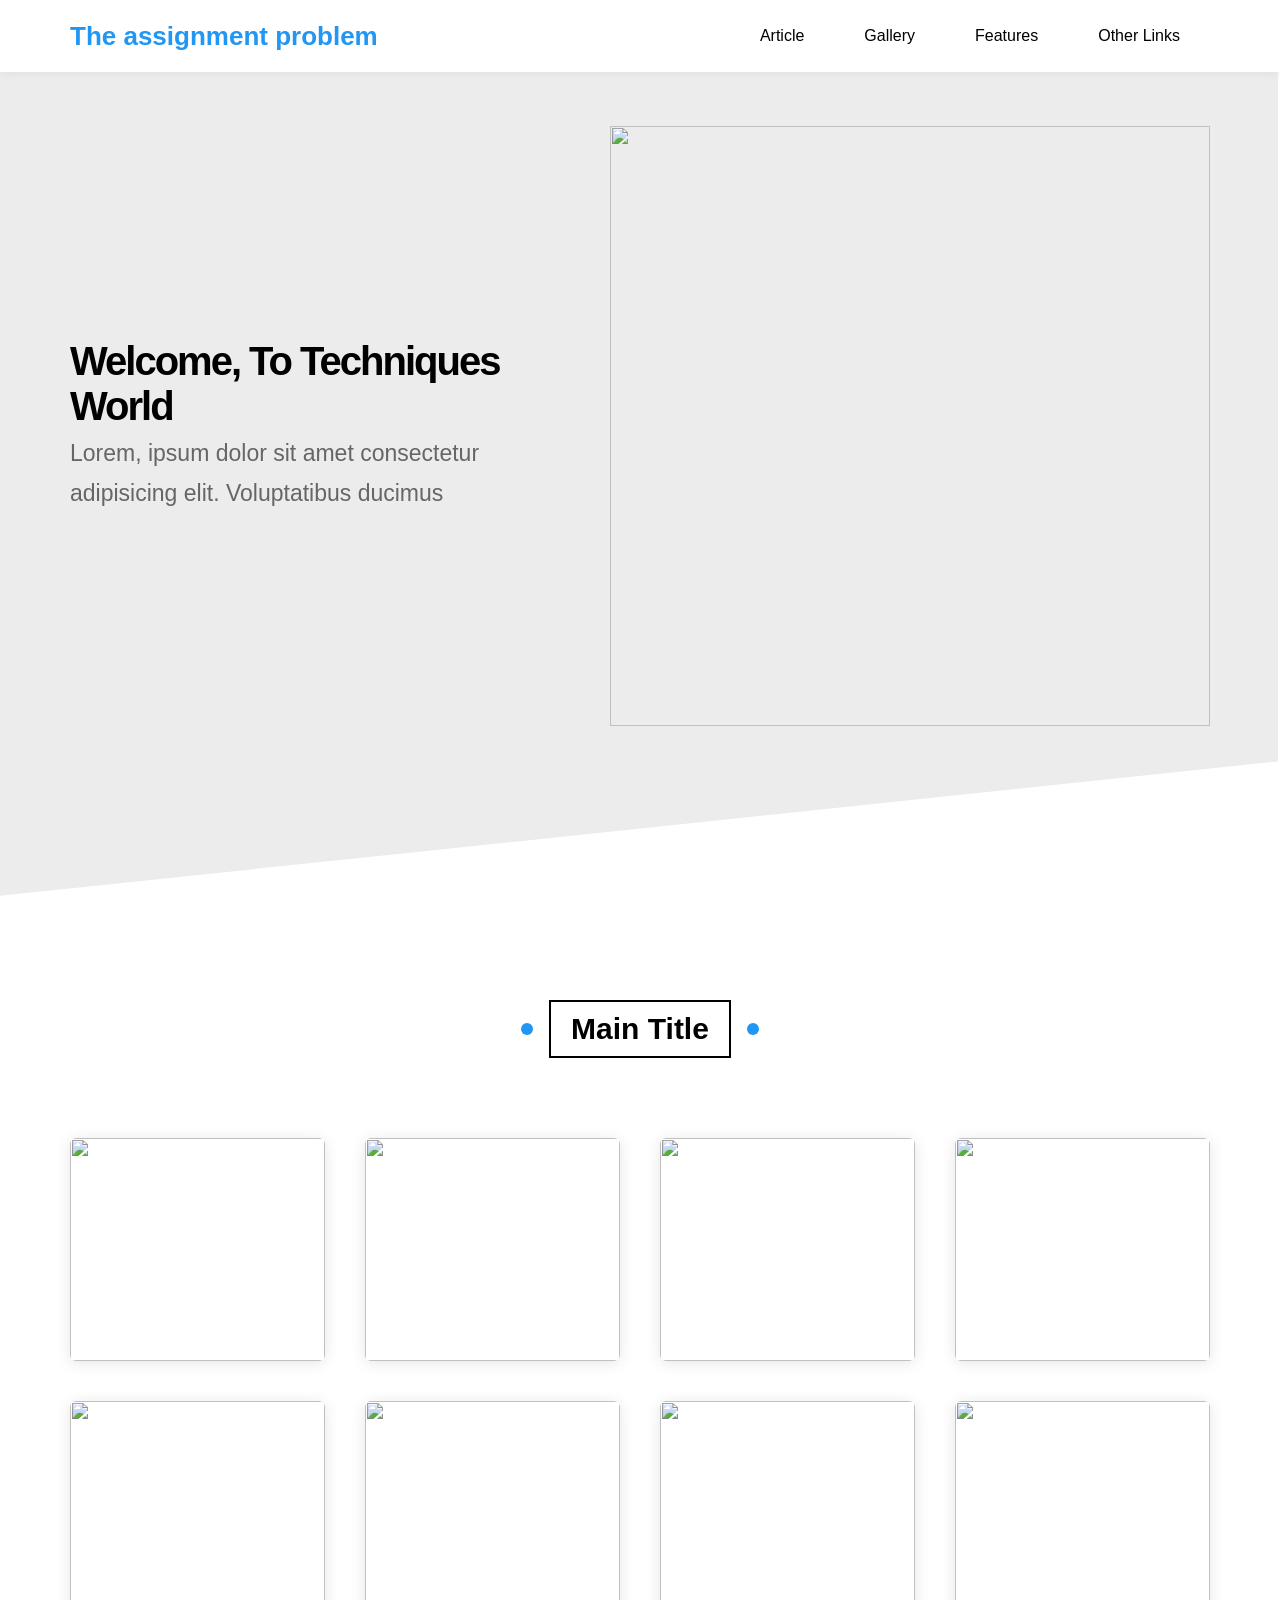
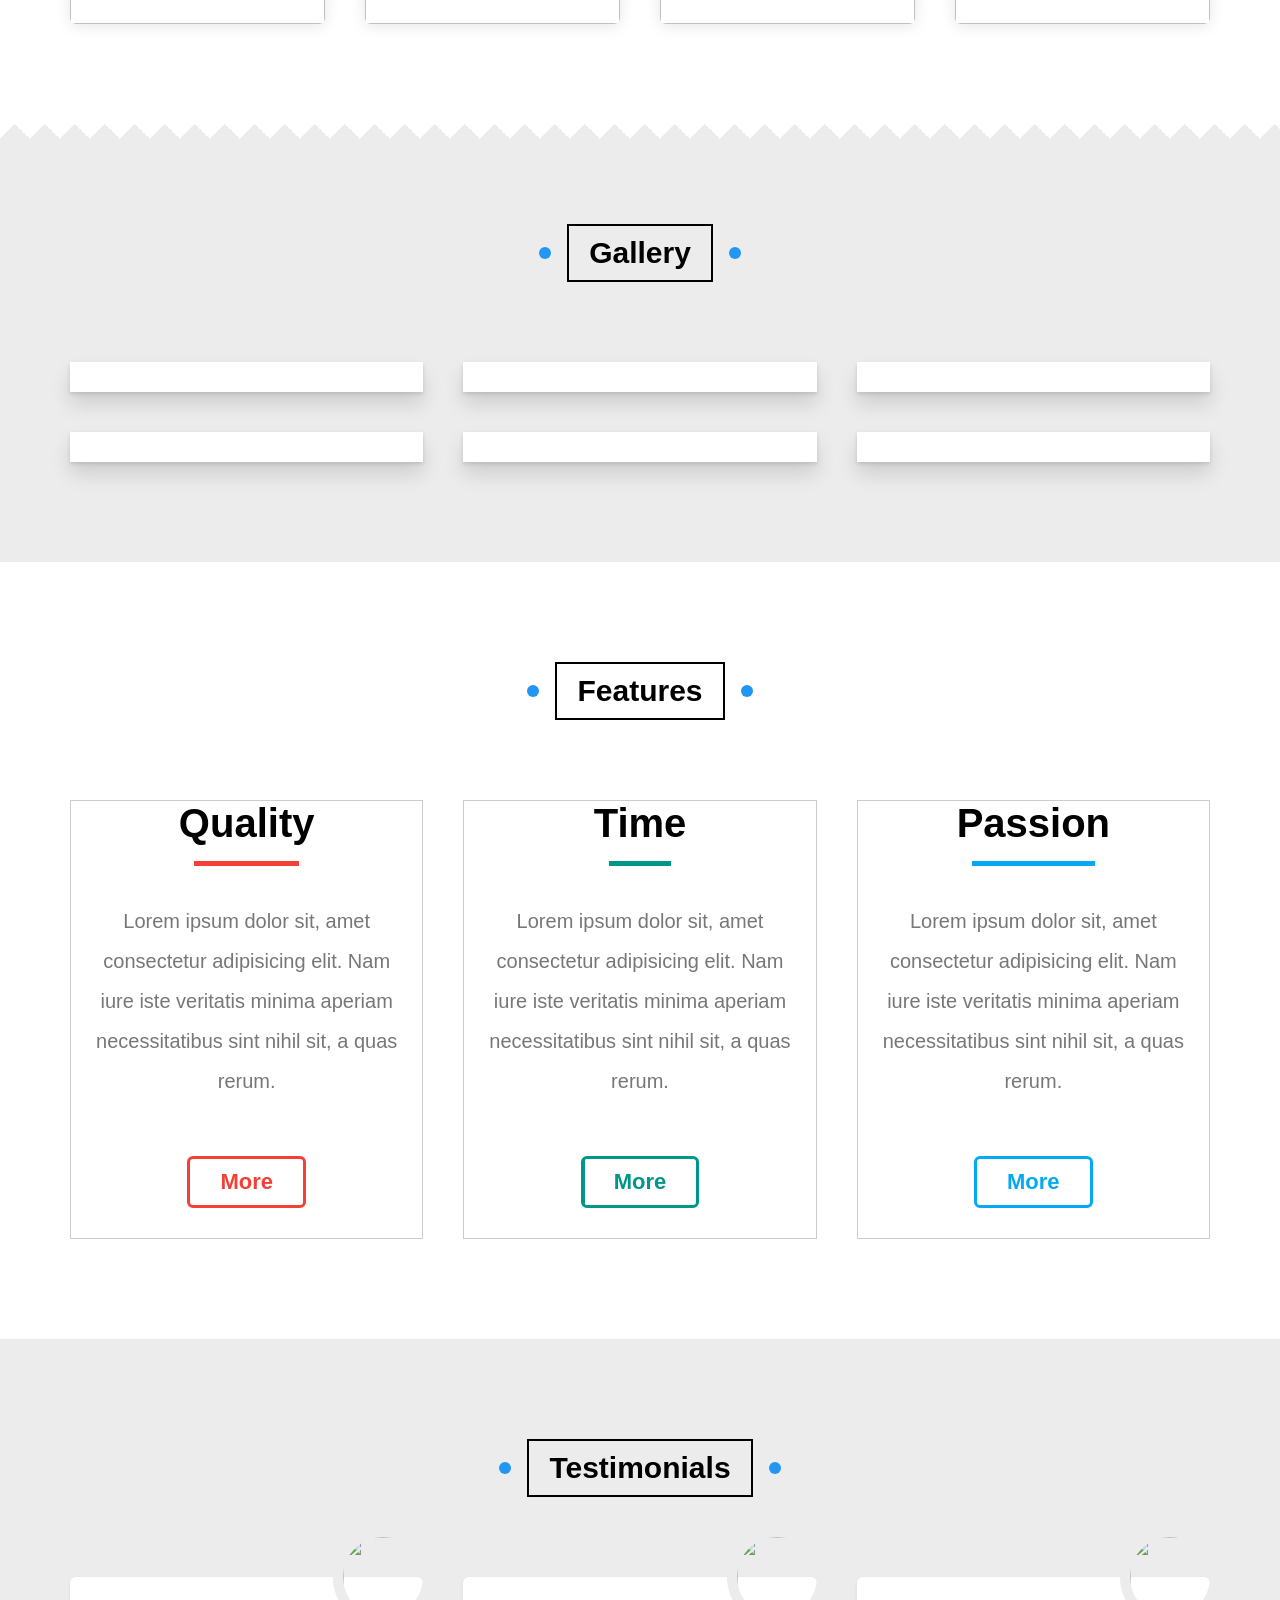
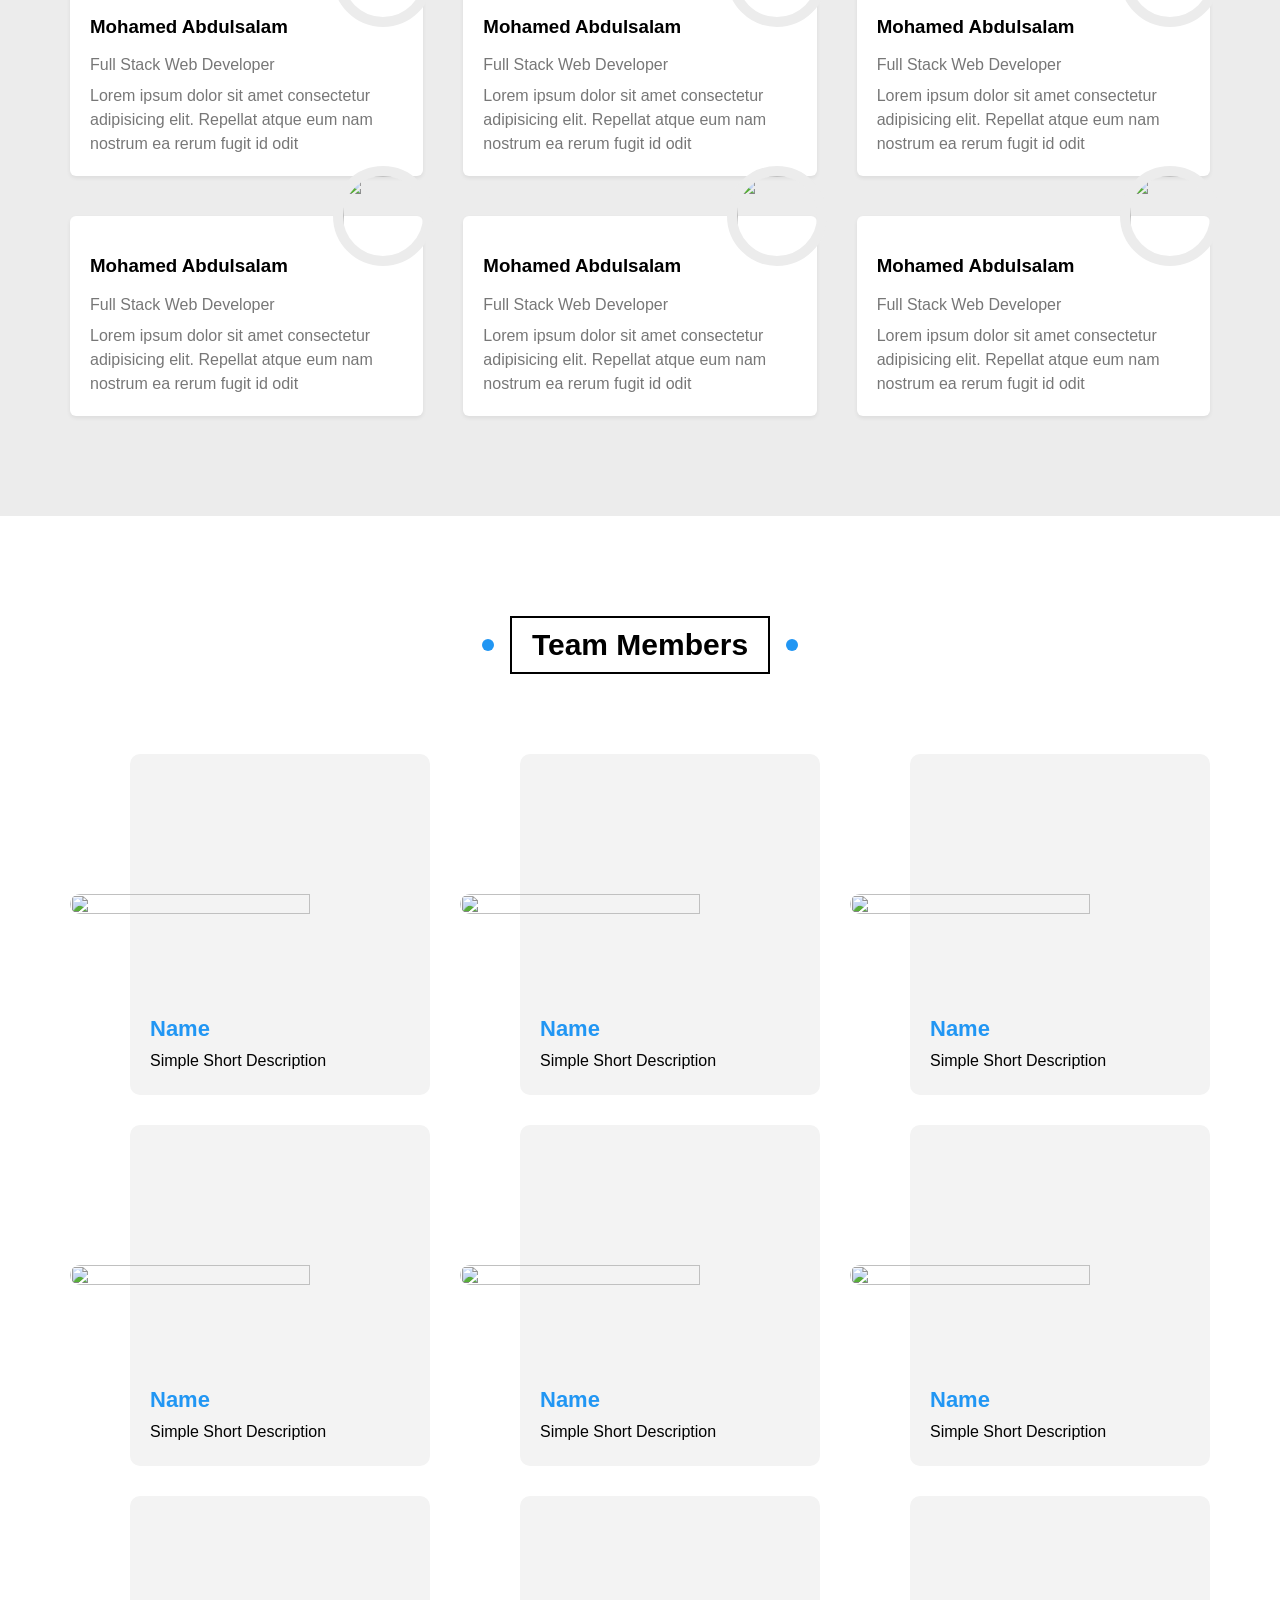
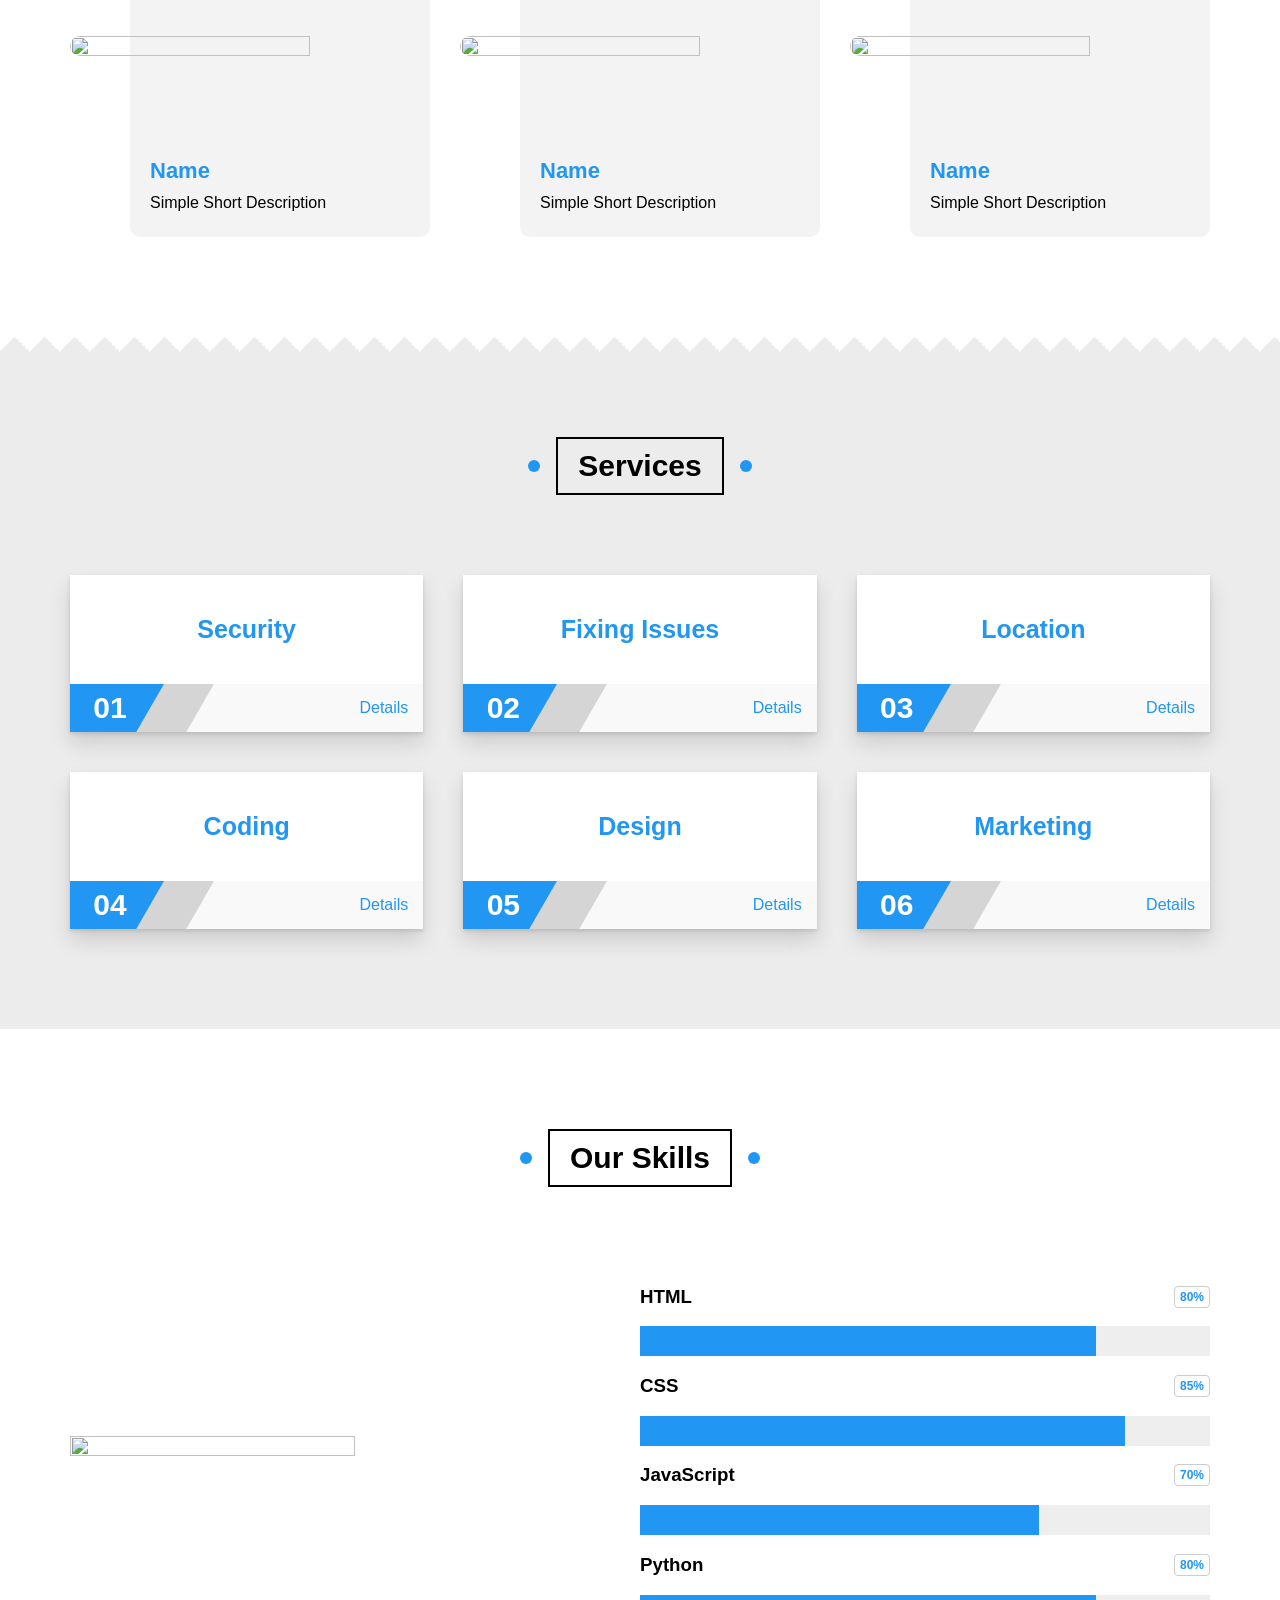
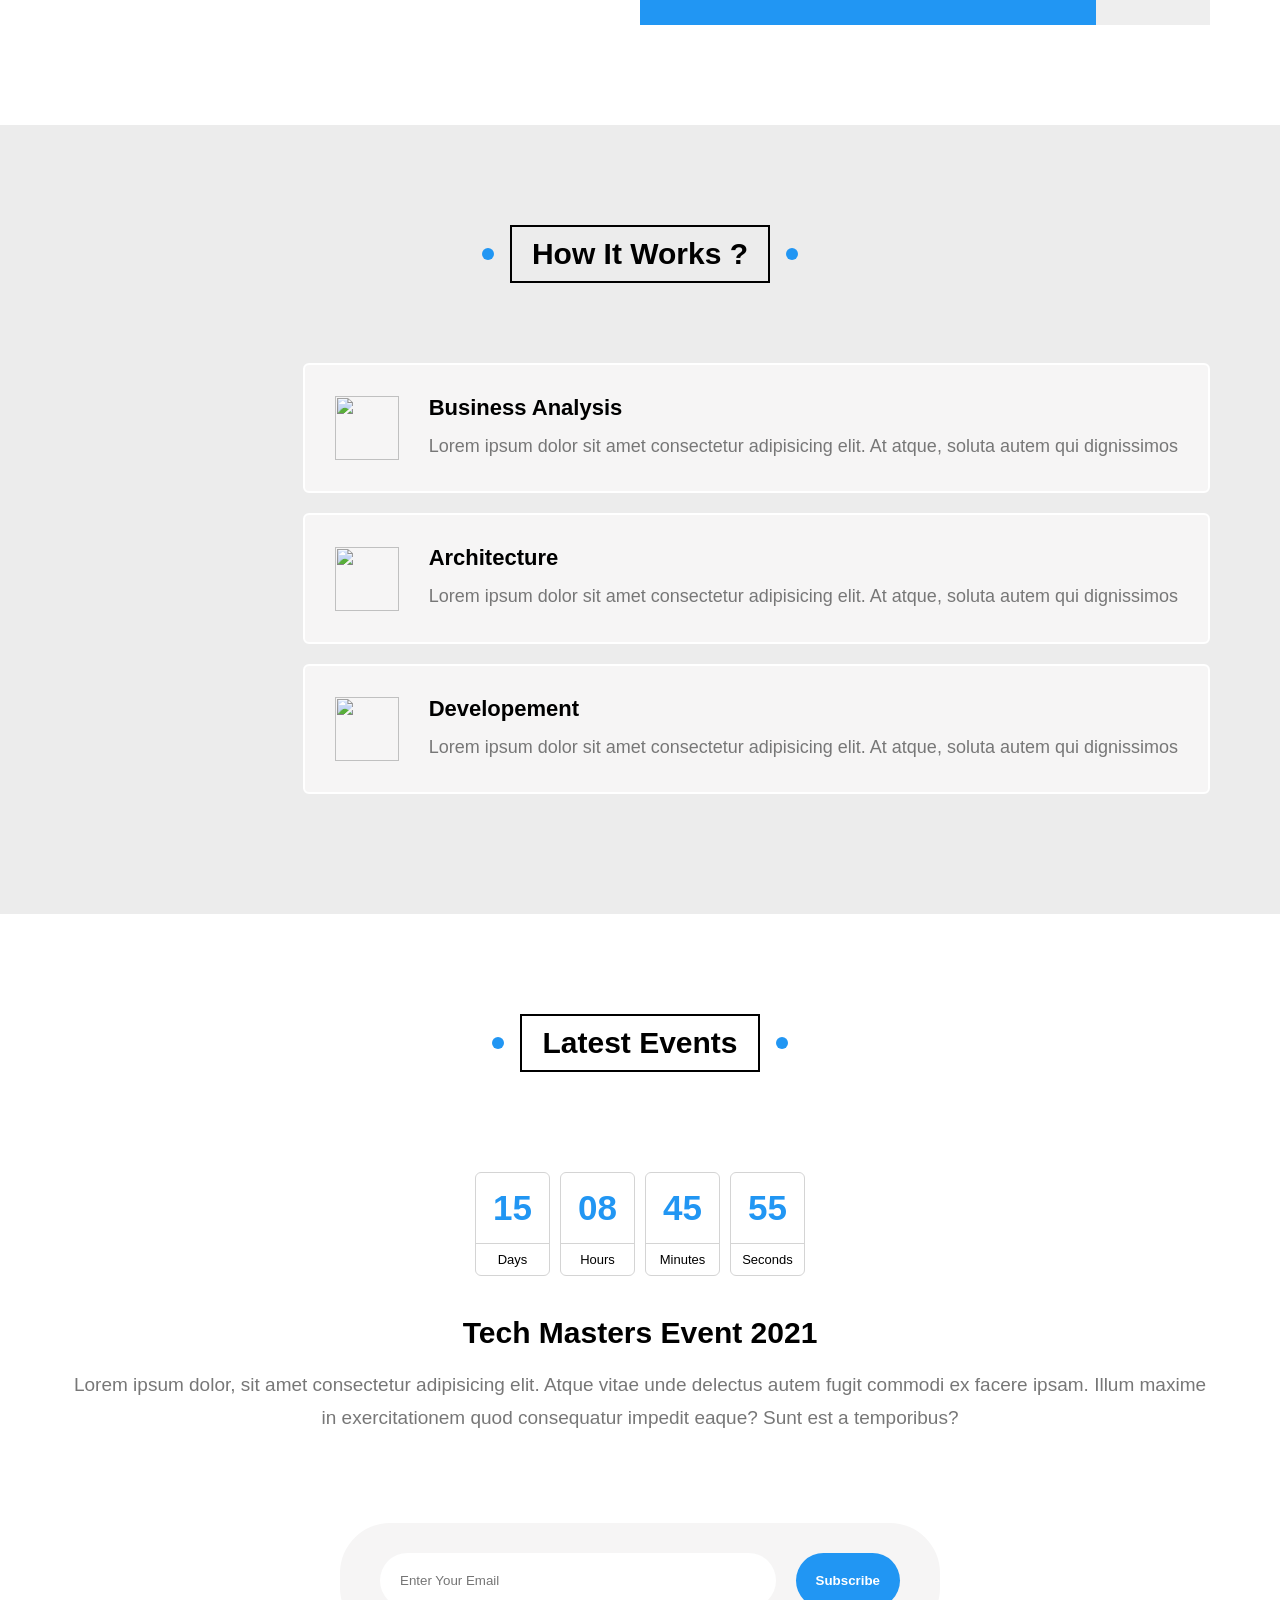
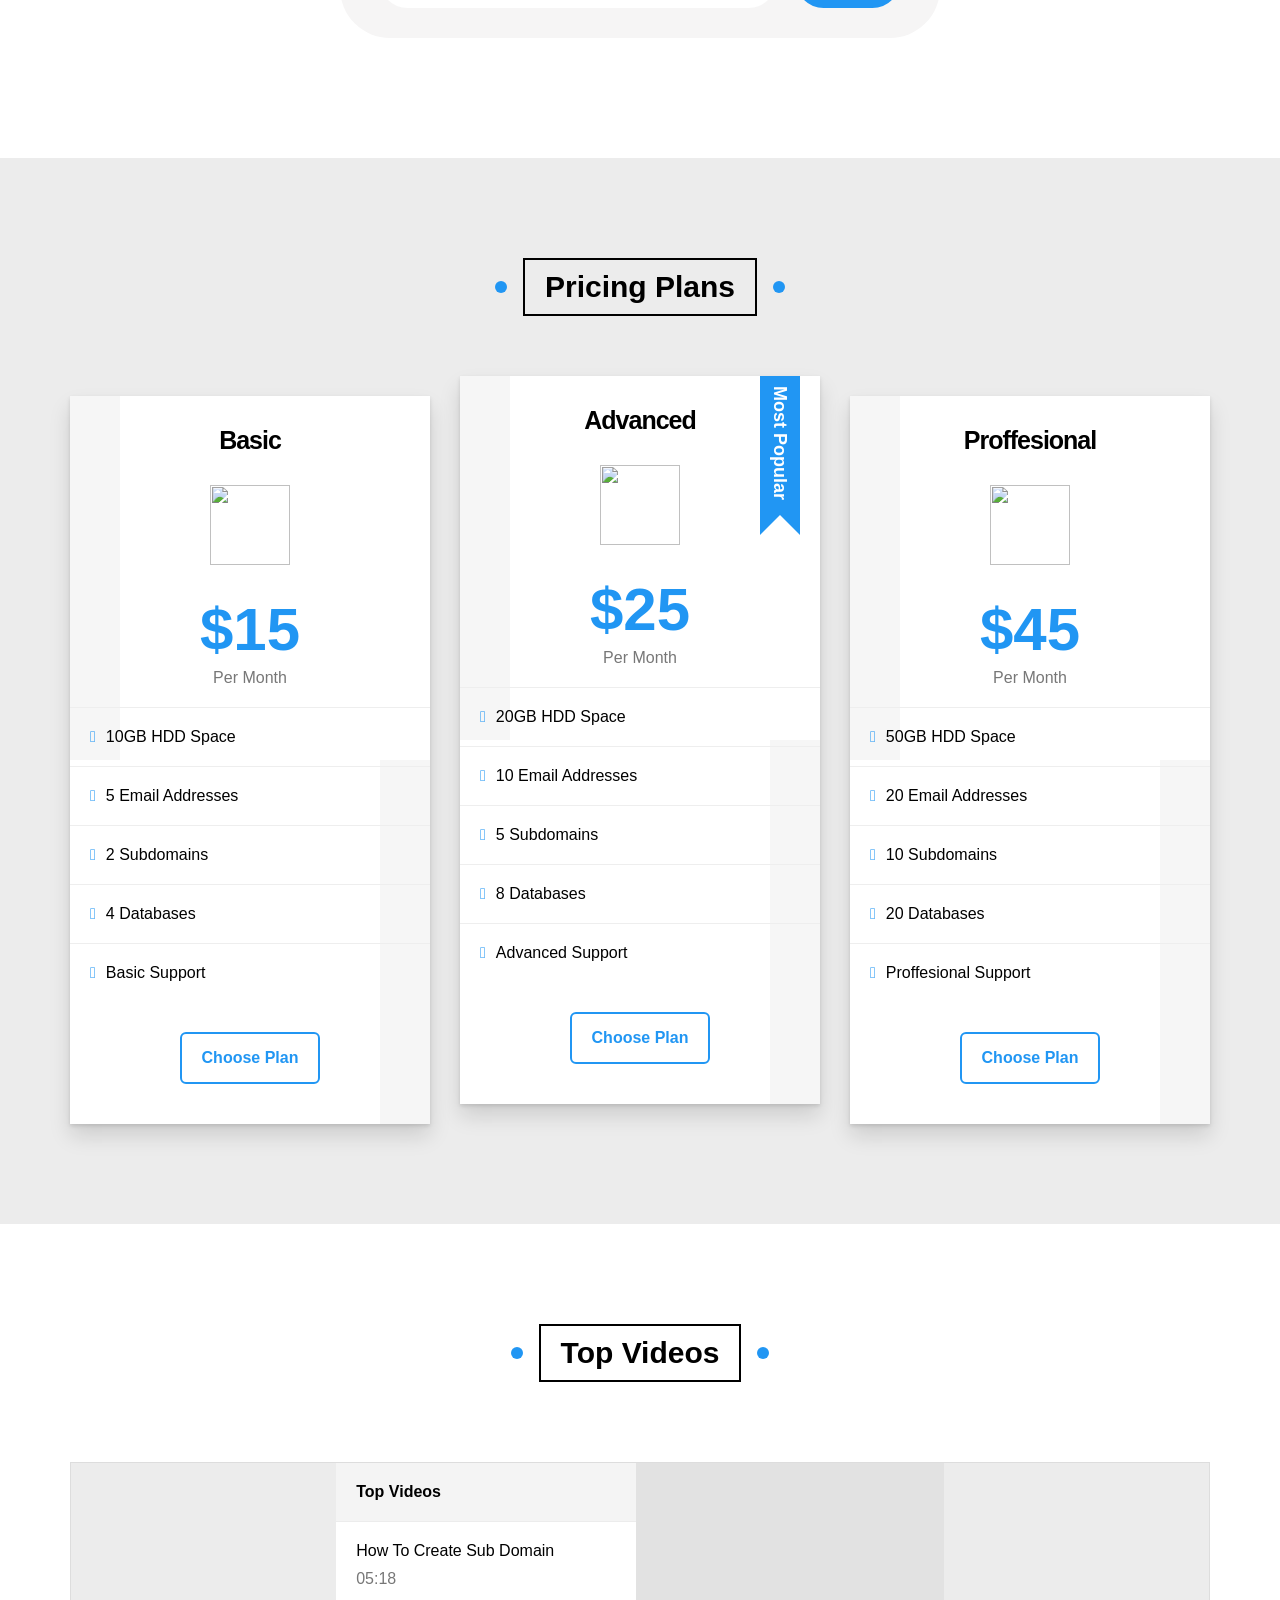
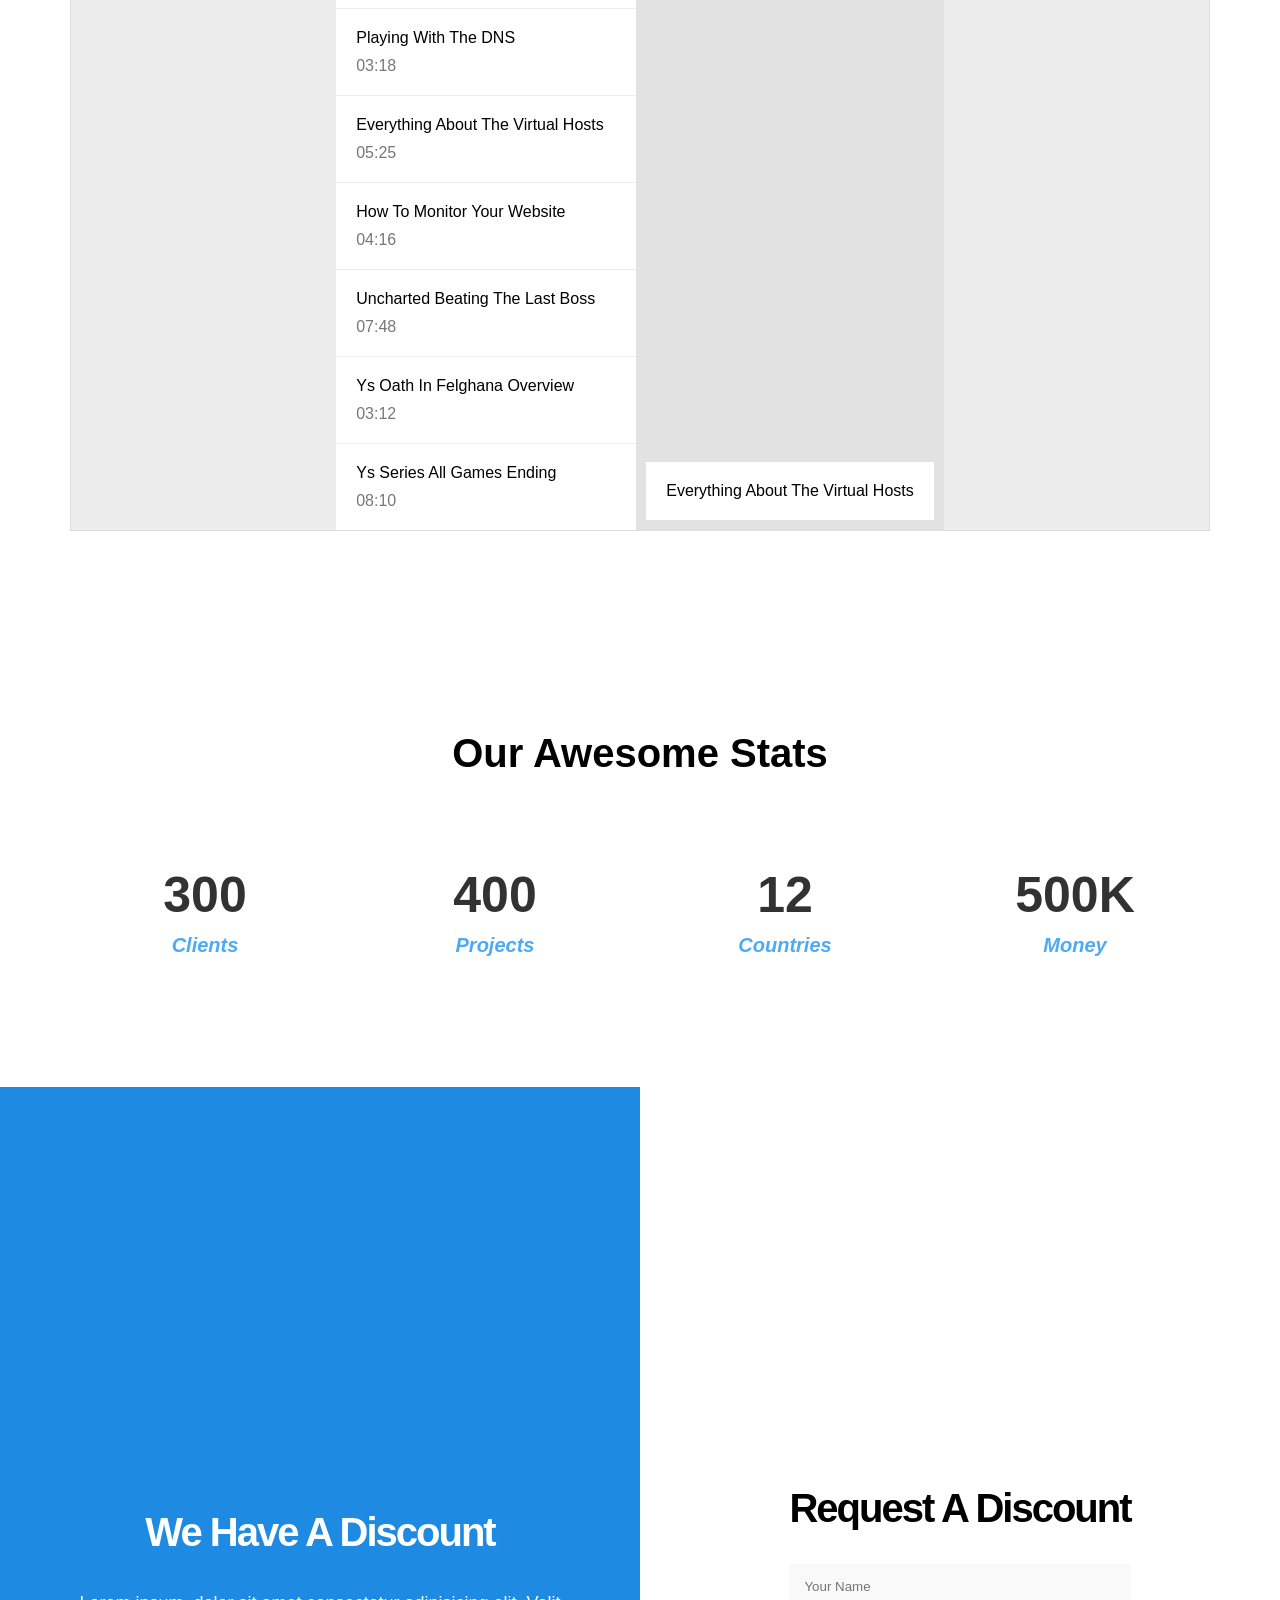
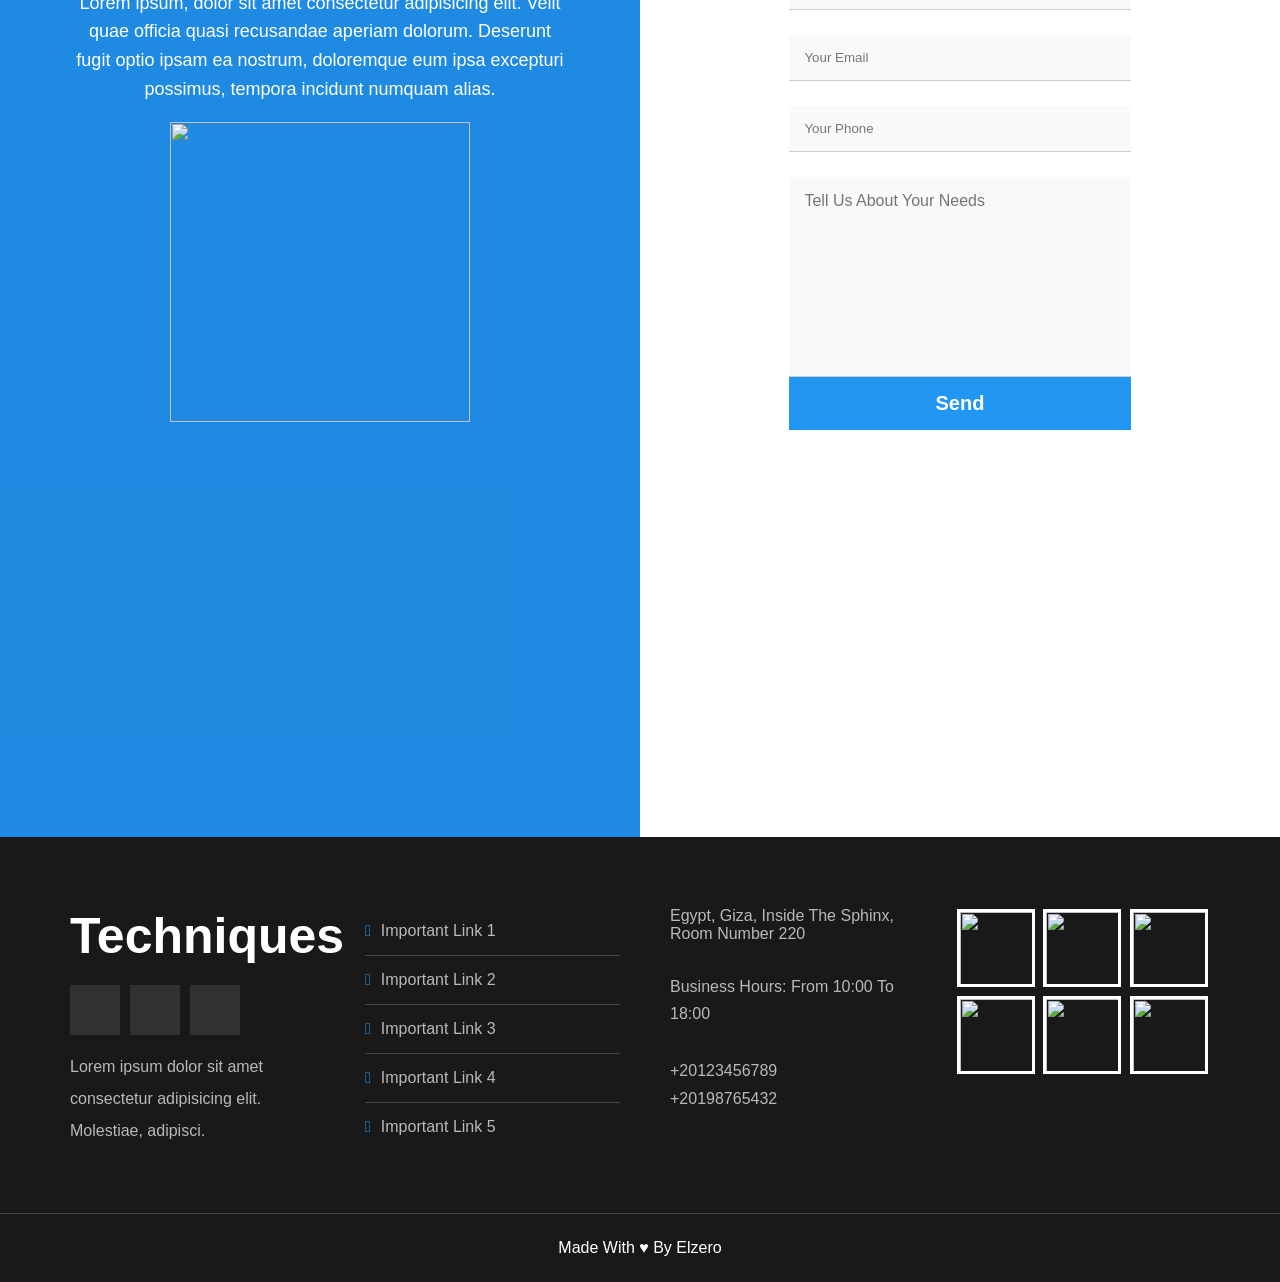
==== commit 4e393550: "Walkthorugh assignment" ====
--- a/webapp/index.html
+++ b/webapp/index.html
@@ -1,12 +1,13 @@
 <html>
     <head>
         <link  rel="stylesheet" type = "text/css" href="main.css"/>
+        <title>Oriserve Assignment</title>
     </head>
 <body>
 <!-- Start Header -->
 <div class="header" id="header">
     <div class="container">
-      <a href="#" class="logo">Techniques</a>
+      <a href="#" class="logo">The assignment problem</a>
       <ul class="main-nav">
         <li><a href="#articles">Article</a></li>
         <li><a href="#gallery">Gallery</a></li>
